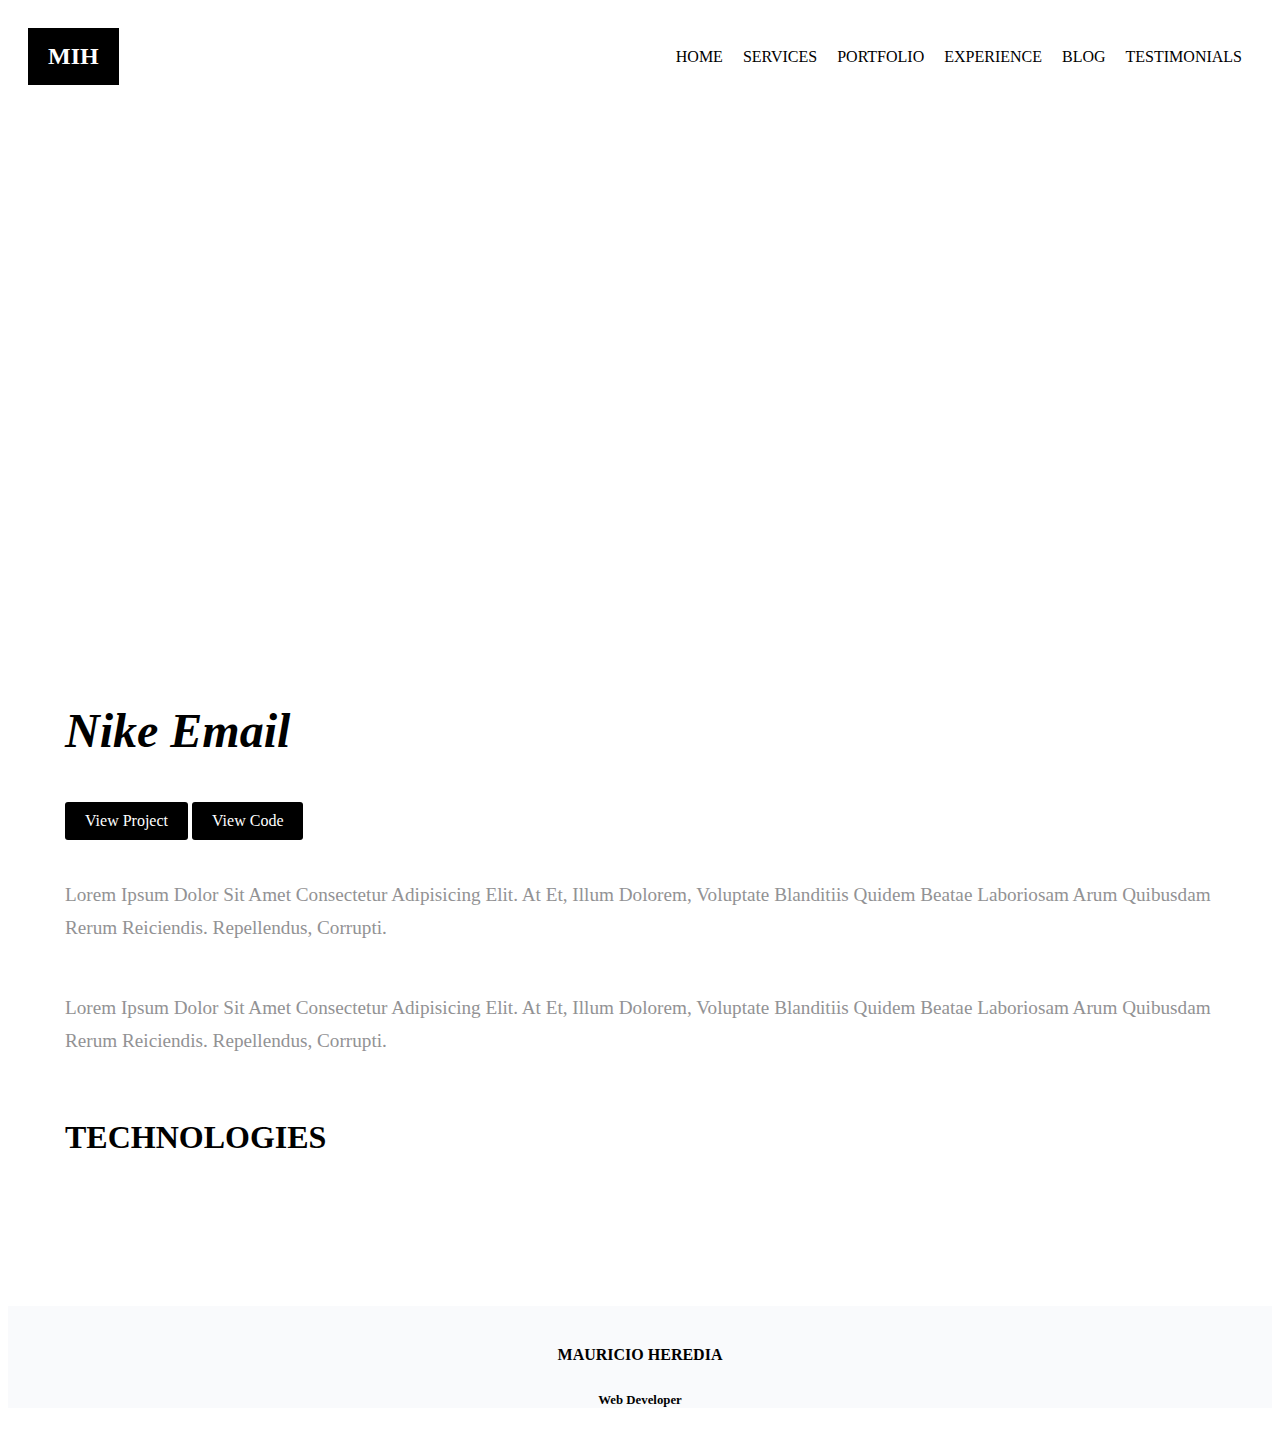
==== portfolio/nike-project.html @ 44fe0bee "how many changes you added? alot" ====
<!DOCTYPE html>
<html lang="en" dir="ltr">
  <head>
    <meta charset="utf-8">
    <title></title>
    <meta name="viewport" content="width=device-width, user-scalable=no">
    <link rel="stylesheet" href="https://use.fontawesome.com/releases/v5.8.1/css/all.css" integrity="sha384-50oBUHEmvpQ+1lW4y57PTFmhCaXp0ML5d60M1M7uH2+nqUivzIebhndOJK28anvf" crossorigin="anonymous">
    <link rel="stylesheet" href="/css/main.css">
    <link rel="stylesheet" href="/css/portfolio/portfolio-projects.css">
  </head>
  <body>
    <header>
      <div class="logo">
        <a href="index.html" class="name">MIH</a>
      </div>
      <div class="header-menu">
        <a href="index.html">Home</a>
        <a href="index.html#services">Services</a>
        <a href="index.html#portfolio">Portfolio</a>
        <a href="index.html#experience">Experience</a>
        <a href="index.html#blog">Blog</a>
        <a href="index.html#testimonials">Testimonials</a>
      </div>
      <div class="menu-btn">
          <i class="fas fa-bars"></i>
      </div>
    </header>
       <div class="mobile-menu">
        <a href="index.html">Home</a>
        <a href="index.html#services">Services</a>
        <a href="/portfolio/nike-project.html">Portfolio</a>
        <a href="index.html#experience">Experience</a>
        <a href="index.html#blog">Blog</a>
        <a href="index.html#testimonials">Testimonials</a>
      </div>
  <section id="portfolio-projects">
   <div class="container">
      <div class="project-image">
          <div class="img" style="background:url('https://cdn.dribbble.com/users/13307/screenshots/6560110/web_site_design_quantum_mining_blockchain_bitcoin.jpg')"></div>
      </div>
    <h1>Nike Email</h1>
    <div class="info">
      <div class="buttons">
        <a href=""><i class="fas fa-desktop"></i> View Project</a>
        <a href=""><i class="fas fa-code"></i> View Code</a>
      </div>
    </div>
    <p>Lorem ipsum dolor sit amet consectetur adipisicing elit. At et, illum dolorem, voluptate blanditiis quidem beatae laboriosam arum quibusdam rerum reiciendis. Repellendus, corrupti.</p>
    <p>Lorem ipsum dolor sit amet consectetur adipisicing elit. At et, illum dolorem, voluptate blanditiis quidem beatae laboriosam arum quibusdam rerum reiciendis. Repellendus, corrupti.</p>
    <div class="technologies">
      <h3>technologies</h3>
        <div class="icons">
          <div class="icon">
            <img src="https://ui-ex.com/images/html-svg-2.png" alt="">
          </div>
          <div class="icon">
              <img src="https://encrypted-tbn0.gstatic.com/images?q=tbn:ANd9GcQ6pSrXIza7_C6XNMzwz8pUavmMK4mPRKgJINOaY6yKhNFEgsfT" alt="">
          </div>
          <div class="icon">
                <img src="https://ui-ex.com/images/html-svg-2.png" alt="">
          </div>
            <div class="icon">
                  <img src="https://ui-ex.com/images/html-svg-2.png" alt="">
            </div>
        </div>
      </div>
  </div>
  </section>



    <footer>
      <div class="social-container">
        <a href="http://www.facebook.com/">
          <i class="fab fa-facebook"></i>
        </a>
        <a href="http://www.dribble.com/">
          <i class="fab fa-dribbble"></i>
        </a>
        <a href="http://www.twitter.com/">
          <i class="fab fa-twitter"></i>
        </a>
        <a href="http://www.instagram.com/">
          <i class="fab fa-instagram"></i>
        </a>
      </div>
      <h5>Mauricio Heredia</h5>
      <h6>Web Developer</h6>
    </footer>

    <script src="../js/app.js"></script>
  </body>
</html>
---- css/main.css ----
@import "cssreset.css";
@import url('https://fonts.googleapis.com/css?family=Open+Sans:300,300i,400,400i,600,600i,700,700i,800,800i&display=swap');
@import "landing-page/top.css";
@import "landing-page/services.css";
@import "landing-page/portfolio.css";
@import "landing-page/experience.css";
@import "landing-page/blog.css";
@import "landing-page/testimonials.css";@import "landing-page/testimonials.css";
@import "portfolio/portfolio-projects.css";
@import "footer.css";


body {
/*  background: #eeeeee; */
}


.container {
  max-width: 1150px;
  margin: 0 auto;
}

header {
  display: flex;
  padding: 20px;
  justify-content: space-between;
}

header .logo {
  font-size: 1.5rem;
  font-weight: 700;
  text-transform: uppercase;
  color: white;
  display: flex;
}

header .logo .name{
  background-color: black;
  padding: 15px 20px;
  text-decoration: none;
  color: white;
}

header .header-menu{
  font-size: 1;
  text-transform: uppercase;
  text-decoration: none;
  display: flex;
  justify-content: center;
  align-items: center;
}

header .header-menu a {
  font-size: 1rem;
  text-transform: uppercase;
  text-decoration: none;
  color: black;
  padding: 0 10px;
}

header .header-menu a:hover {
 font-weight: 700;
 color: #ff5253;
}

header .menu-btn {
  font-weight: 700;
  display: none;
  justify-content: center;
  align-items: center;
  padding: 15px;
  font-size: 1.6rem;
  cursor: pointer;
 }

.mobile-menu {
  background: white;
  display: none;
  flex-direction: column;
  padding: 40px 0;
  position: absolute;
  top: 0;
  height: 100vh;
  width: 50%;
  z-index: 10;
  transform: translate3d(-100%,0,0);
  transition: all .4s ease-in-out;
  -webkit-box-shadow: 2px 0px 78px -15px rgba(0,0,0,0.75);
-moz-box-shadow: 2px 0px 78px -15px rgba(0,0,0,0.75);
box-shadow: 2px 0px 78px -15px rgba(0,0,0,0.75);

}

.mobile-menu.active {
  transform: translate3d(0,0,0);
} 

.mobile-menu a {
  padding: 15px;
  text-decoration: none;
  color: black; 
}

.mobile-menu a:hover {
  text-decoration: none;
  color: #fff;
  background-color: #ff5253;
  
}

@media only screen and (max-width:960px) {
  .container {width: 100%}
}

/* Phones */
@media only screen and (max-width: 767px) {
  header .header-menu {
    display: none;
  }

  header .menu-btn {
    display: flex;
  }

  header .logo {
    font-size: 1.3rem;
  }

  .mobile-menu {
    display: flex;
  }

}
---- css/portfolio/portfolio-projects.css ----
#portfolio-projects {
    padding: 100px 15px;

}

#portfolio-projects .project-image {
    width: 100%;
    margin-bottom: 3rem;
}

#portfolio-projects .project-image .img{
    width: 100%;
    height: 450px;
    background-size: cover!important;
    background-position: center center!important;
    background-repeat: no-repeat!important;
    background-attachment: fixed!important;
}

#portfolio-projects h1 {
    font-size: 3rem;
    font-weight: 600;
    font-style: italic;
    margin-bottom: 1.5rem;

}

#portfolio-projects .info .buttons {
    padding: 20px 0;

}

#portfolio-projects .info .buttons a {
    display: inline-block;
    padding: 10px 20px;
    border-radius: 3px;
    color: white;
    background: black;
    text-decoration: none;
    text-transform: capitalize;
    
}

#portfolio-projects p {
    display: inline-block;
    border-radius: 3px;
    color: #929294;
    font-size: 1.2rem;
    line-height: 1.7;
    text-decoration: none;
    margin-bottom: 1.8rem;
    text-transform: capitalize;
}

#portfolio-projects .technologies {

}

#portfolio-projects .technologies h3 {
    font-size: 2rem;
    font-weight: 700;
    text-transform: uppercase;
    margin: 2rem 0;
}

#portfolio-projects .technologies .icons {
    display: grid;
    grid-template-columns: repeat(4,1fr);
    grid-gap: 20px;
    align-items: center;
    justify-items: center;
}

#portfolio-projects .icons .icon img{
    width: 100%;
    max-width: 100px;
}
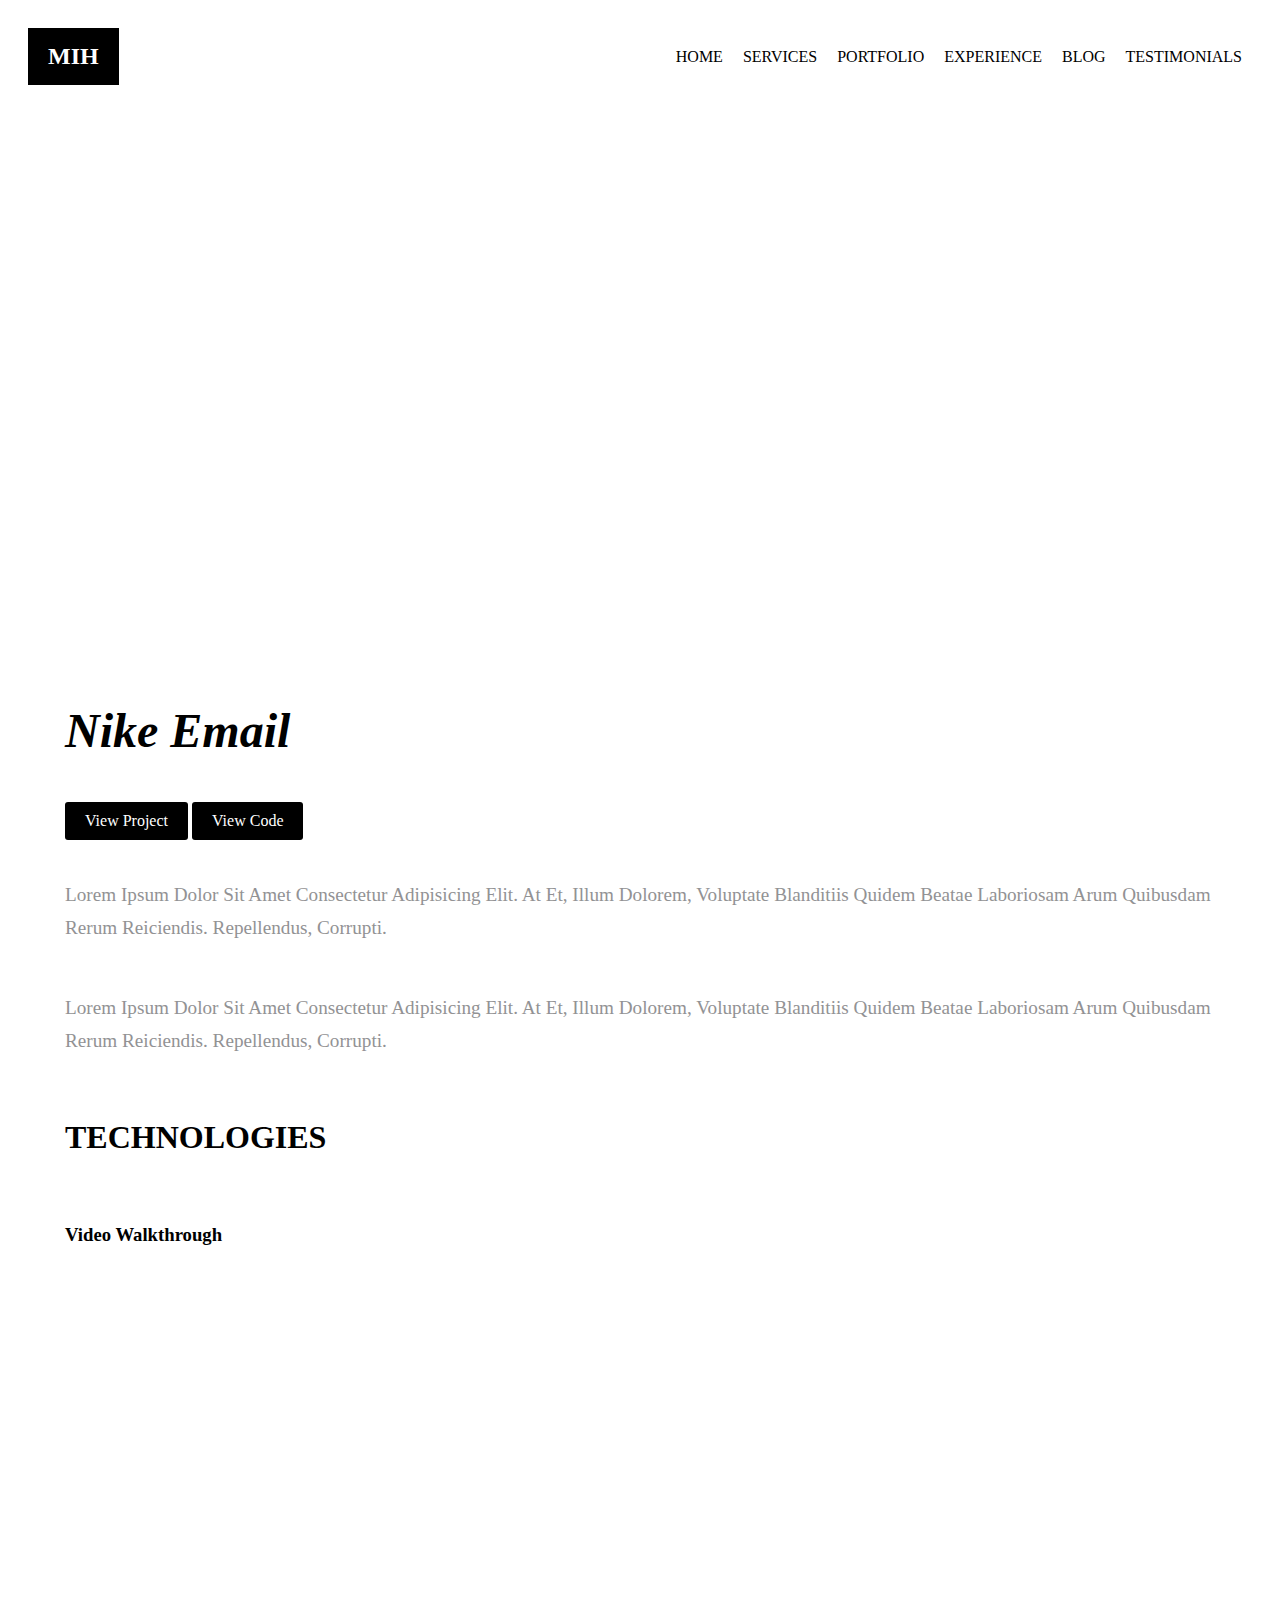
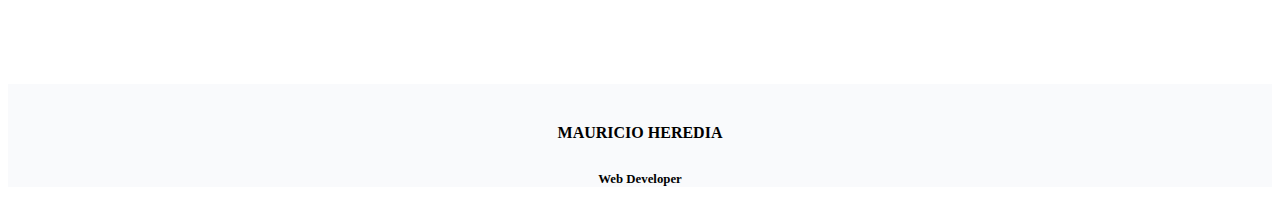
==== commit cdb14ec4: "fixed links" ====
--- a/portfolio/nike-project.html
+++ b/portfolio/nike-project.html
@@ -5,33 +5,33 @@
     <title></title>
     <meta name="viewport" content="width=device-width, user-scalable=no">
     <link rel="stylesheet" href="https://use.fontawesome.com/releases/v5.8.1/css/all.css" integrity="sha384-50oBUHEmvpQ+1lW4y57PTFmhCaXp0ML5d60M1M7uH2+nqUivzIebhndOJK28anvf" crossorigin="anonymous">
-    <link rel="stylesheet" href="/css/main.css">
-    <link rel="stylesheet" href="/css/portfolio/portfolio-projects.css">
+    <link rel="stylesheet" href="../css/main.css">
+    <link rel="stylesheet" href="../css/portfolio/portfolio-projects.css">
   </head>
   <body>
     <header>
       <div class="logo">
-        <a href="index.html" class="name">MIH</a>
+        <a href="/index.html" class="name">MIH</a>
       </div>
       <div class="header-menu">
-        <a href="index.html">Home</a>
-        <a href="index.html#services">Services</a>
-        <a href="index.html#portfolio">Portfolio</a>
-        <a href="index.html#experience">Experience</a>
-        <a href="index.html#blog">Blog</a>
-        <a href="index.html#testimonials">Testimonials</a>
+        <a href="/index.html">Home</a>
+        <a href="/index.html#services">Services</a>
+        <a href="/index.html#portfolio">Portfolio</a>
+        <a href="/index.html#experience">Experience</a>
+        <a href="/index.html#blog">Blog</a>
+        <a href="/index.html#testimonials">Testimonials</a>
       </div>
       <div class="menu-btn">
           <i class="fas fa-bars"></i>
       </div>
     </header>
        <div class="mobile-menu">
-        <a href="index.html">Home</a>
-        <a href="index.html#services">Services</a>
+        <a href="/index.html">Home</a>
+        <a href="/index.html#services">Services</a>
         <a href="/portfolio/nike-project.html">Portfolio</a>
-        <a href="index.html#experience">Experience</a>
-        <a href="index.html#blog">Blog</a>
-        <a href="index.html#testimonials">Testimonials</a>
+        <a href="/index.html#experience">Experience</a>
+        <a href="/index.html#blog">Blog</a>
+        <a href="/index.html#testimonials">Testimonials</a>
       </div>
   <section id="portfolio-projects">
    <div class="container">
@@ -48,7 +48,7 @@
     <p>Lorem ipsum dolor sit amet consectetur adipisicing elit. At et, illum dolorem, voluptate blanditiis quidem beatae laboriosam arum quibusdam rerum reiciendis. Repellendus, corrupti.</p>
     <p>Lorem ipsum dolor sit amet consectetur adipisicing elit. At et, illum dolorem, voluptate blanditiis quidem beatae laboriosam arum quibusdam rerum reiciendis. Repellendus, corrupti.</p>
     <div class="technologies">
-      <h3>technologies</h3>
+      <h3>Technologies</h3>
         <div class="icons">
           <div class="icon">
             <img src="https://ui-ex.com/images/html-svg-2.png" alt="">
@@ -64,6 +64,10 @@
             </div>
         </div>
       </div>
+      <div class="video">
+          <h3>Video Walkthrough</h3>
+          <iframe width="560" height="315" src="https://www.youtube.com/embed/YR3cFC3FDek" frameborder="0" allow="accelerometer; autoplay; encrypted-media; gyroscope; picture-in-picture" allowfullscreen></iframe>
+       </div>
   </div>
   </section>
 
@@ -88,6 +92,6 @@
       <h6>Web Developer</h6>
     </footer>
 
-    <script src="../js/app.js"></script>
+    <script src="/js/app.js"></script>
   </body>
 </html>
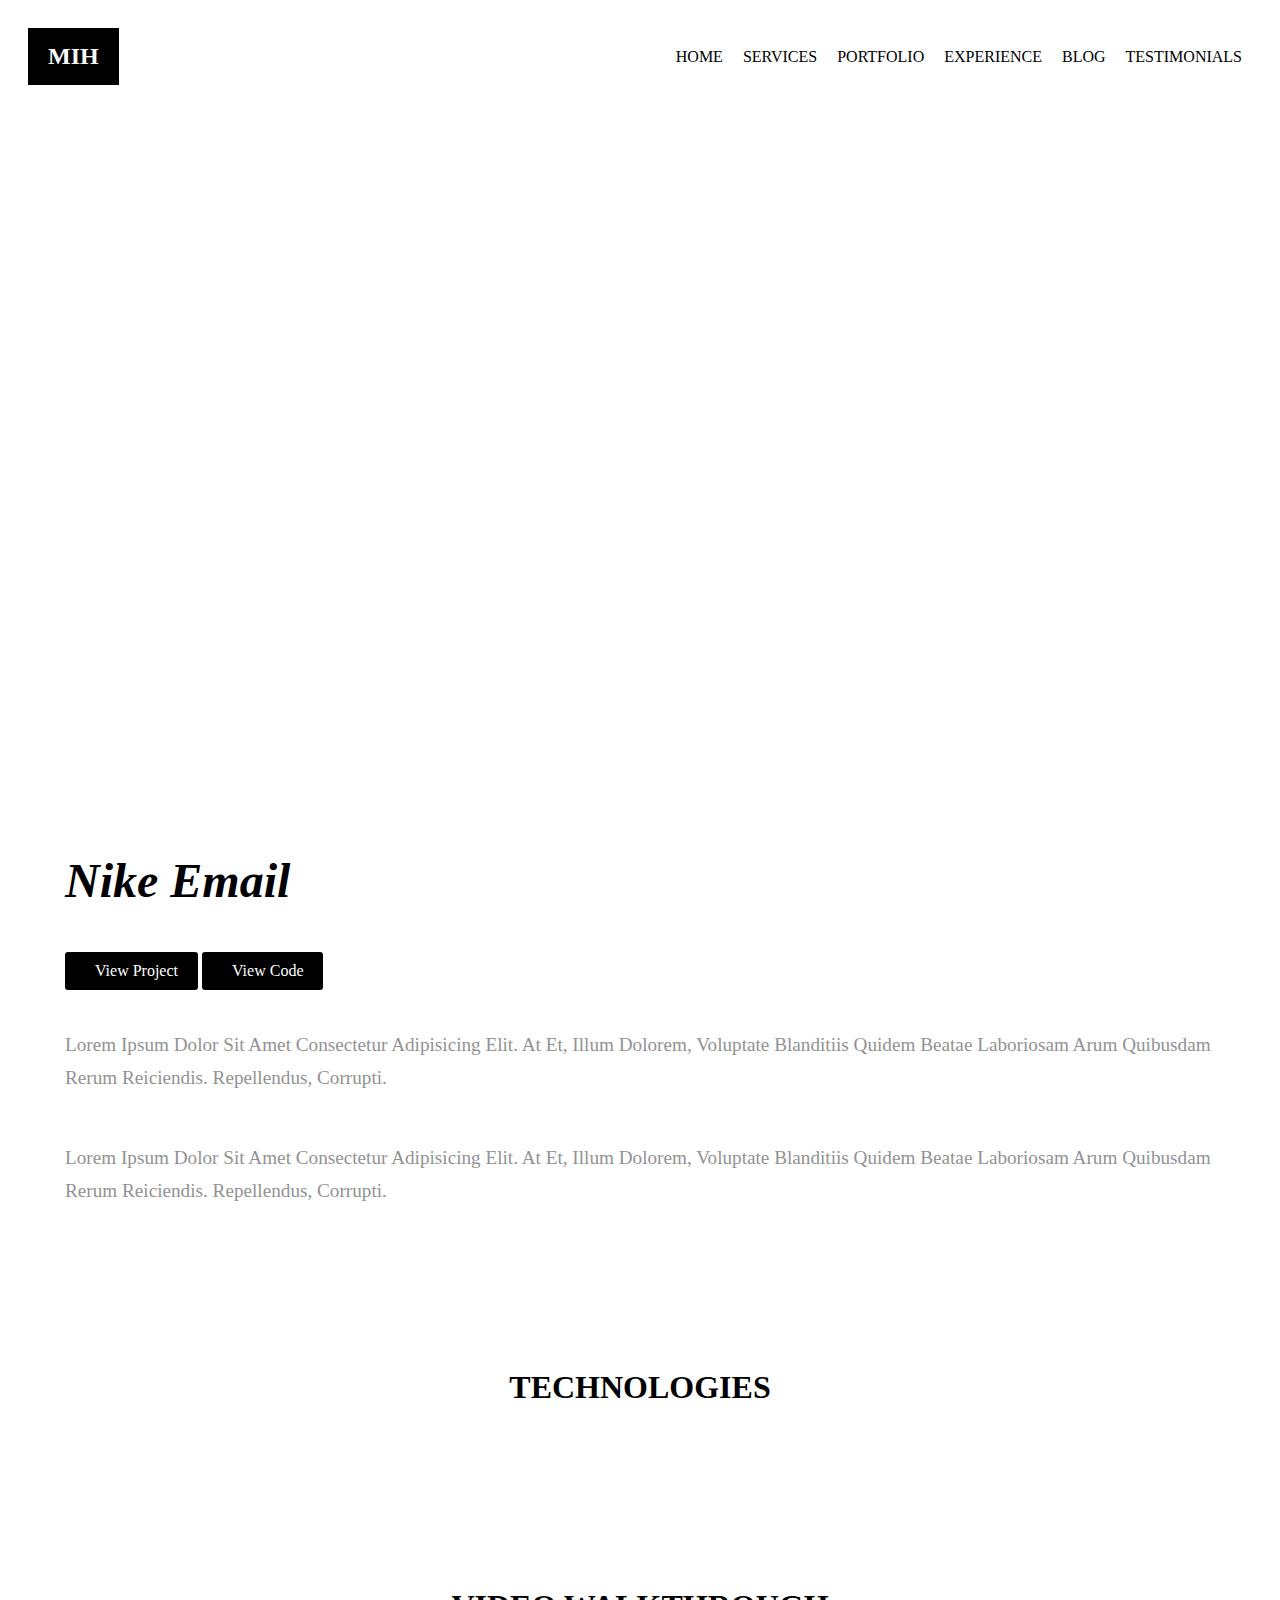
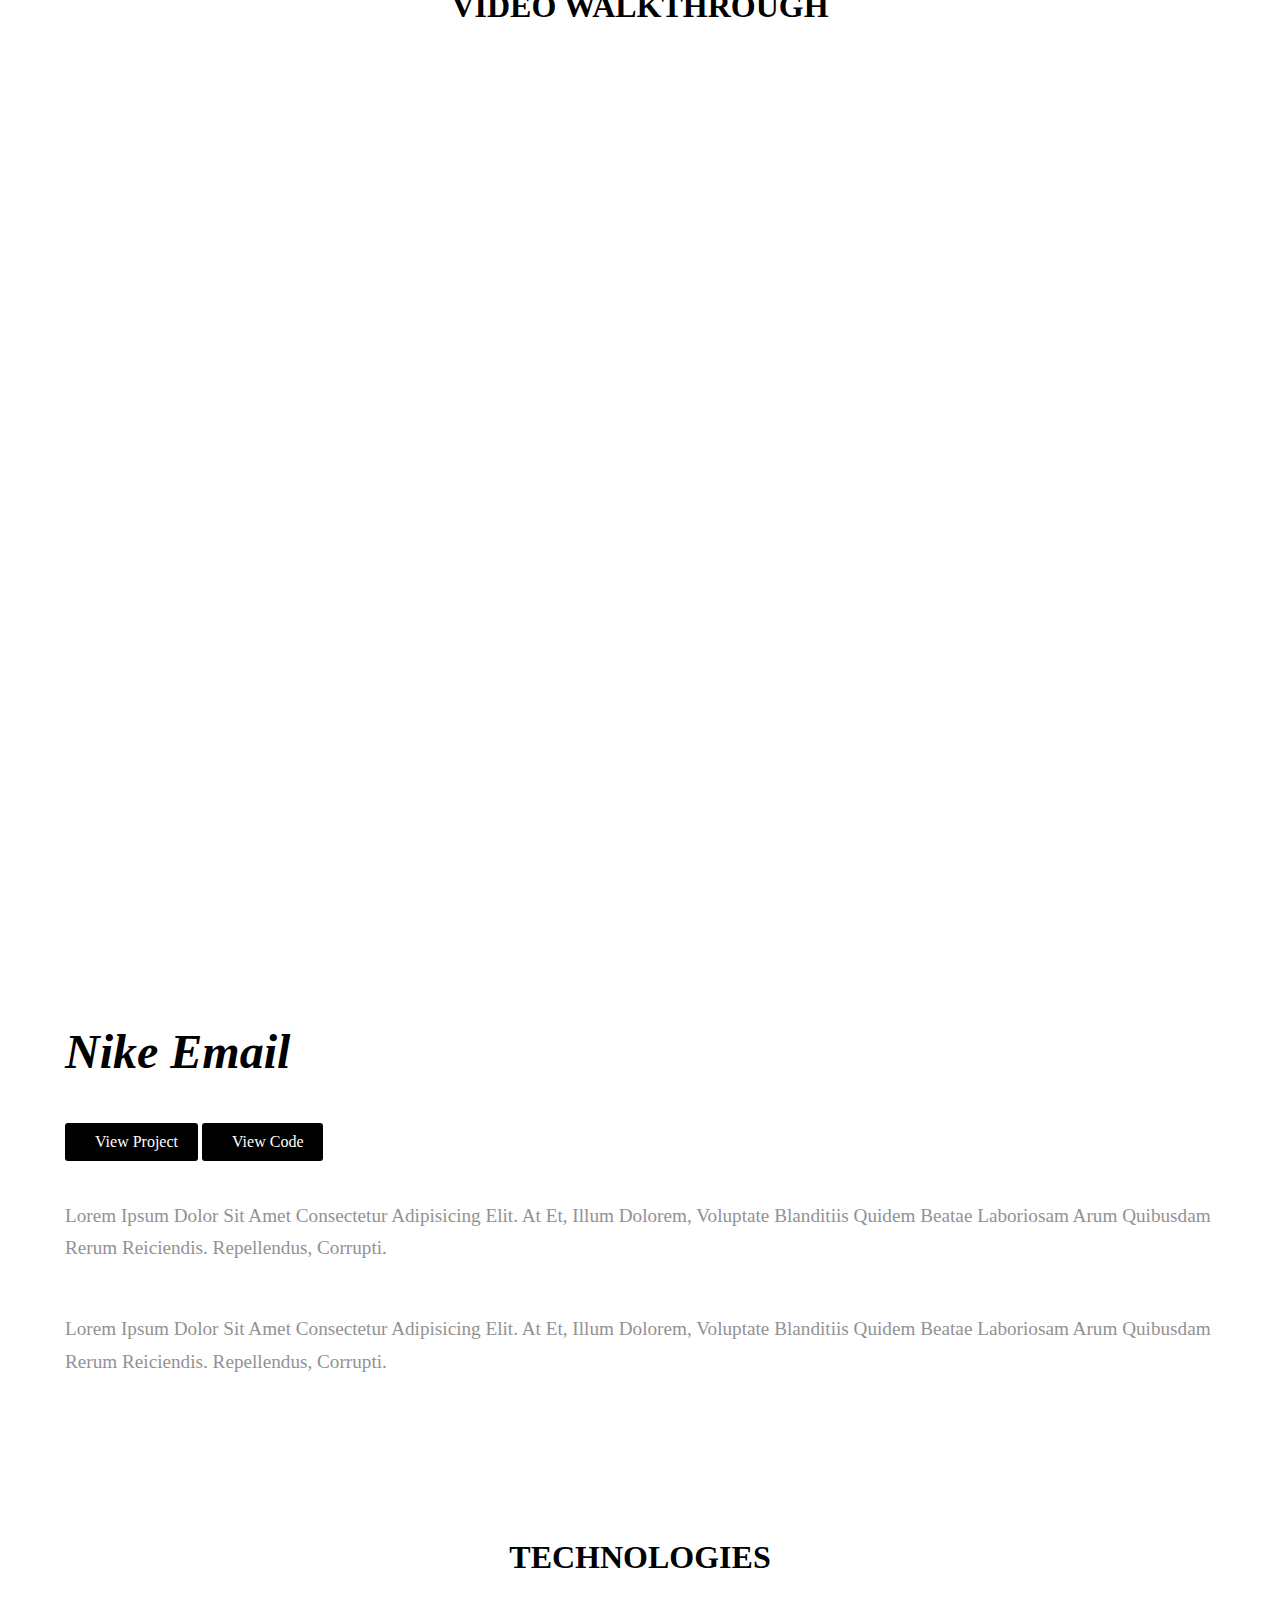
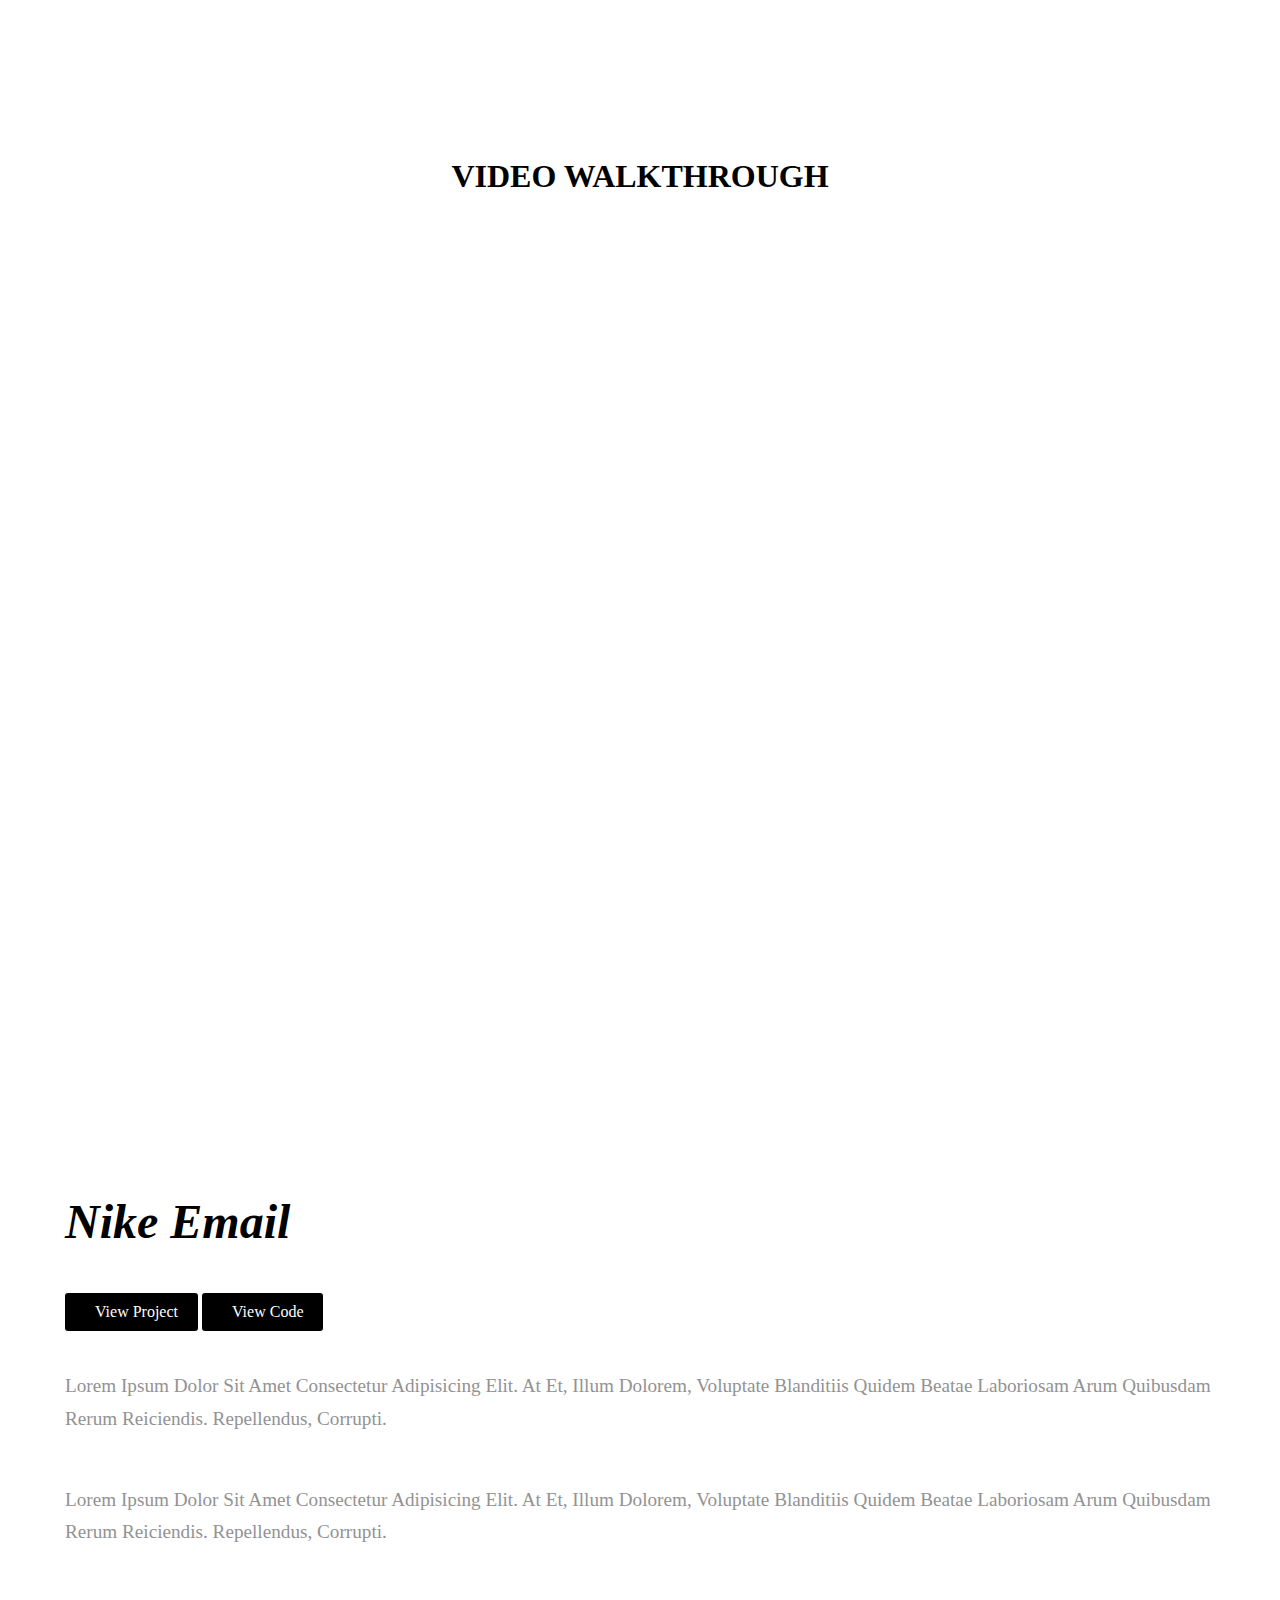
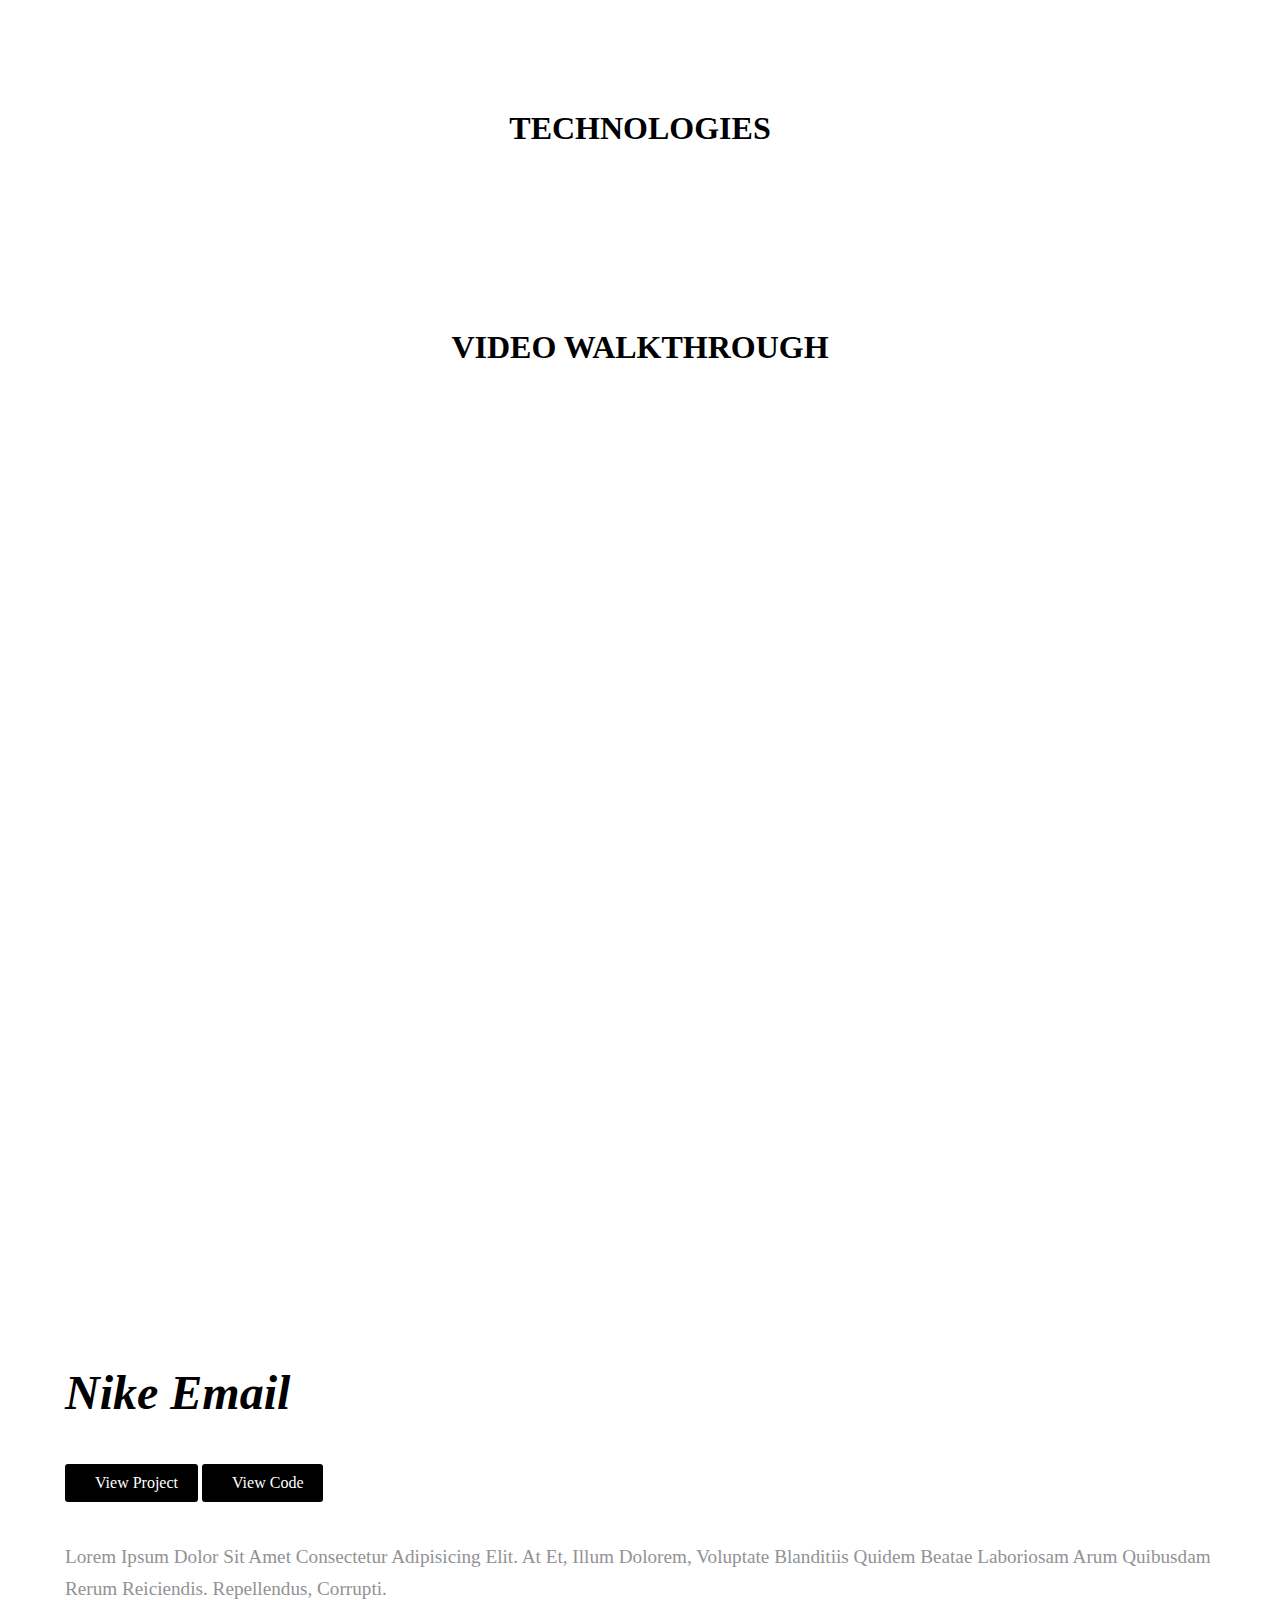
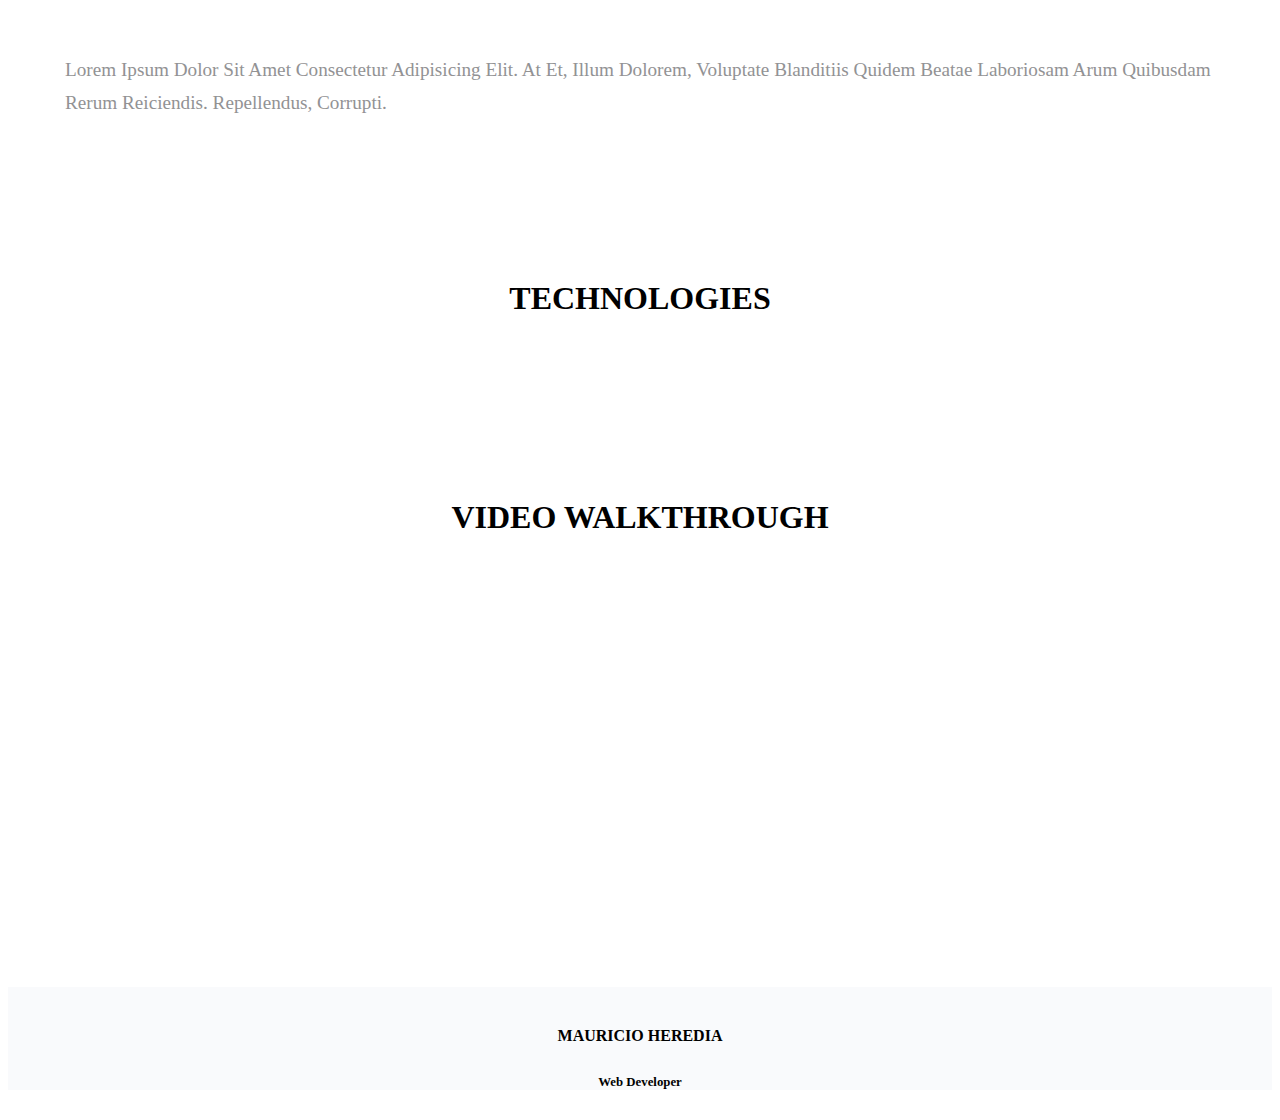
==== commit 2b2958fa: "replaced images and added to portfolio page" ====
--- a/portfolio/nike-project.html
+++ b/portfolio/nike-project.html
@@ -14,35 +14,35 @@
         <a href="/index.html" class="name">MIH</a>
       </div>
       <div class="header-menu">
-        <a href="/index.html">Home</a>
-        <a href="/index.html#services">Services</a>
-        <a href="/index.html#portfolio">Portfolio</a>
-        <a href="/index.html#experience">Experience</a>
-        <a href="/index.html#blog">Blog</a>
-        <a href="/index.html#testimonials">Testimonials</a>
+        <a href="../index.html">Home</a>
+        <a href="../index.html#services">Services</a>
+        <a href="../index.html#portfolio">Portfolio</a>
+        <a href="../index.html#experience">Experience</a>
+        <a href="../index.html#blog">Blog</a>
+        <a href="../index.html#testimonials">Testimonials</a>
       </div>
       <div class="menu-btn">
           <i class="fas fa-bars"></i>
       </div>
     </header>
        <div class="mobile-menu">
-        <a href="/index.html">Home</a>
-        <a href="/index.html#services">Services</a>
-        <a href="/portfolio/nike-project.html">Portfolio</a>
-        <a href="/index.html#experience">Experience</a>
-        <a href="/index.html#blog">Blog</a>
-        <a href="/index.html#testimonials">Testimonials</a>
+        <a href="../index.html">Home</a>
+        <a href="../index.html#services">Services</a>
+        <a href="../portfolio/nike-project.html">Portfolio</a>
+        <a href="../index.html#experience">Experience</a>
+        <a href="../index.html#blog">Blog</a>
+        <a href="../index.html#testimonials">Testimonials</a>
       </div>
   <section id="portfolio-projects">
    <div class="container">
       <div class="project-image">
-          <div class="img" style="background:url('https://cdn.dribbble.com/users/13307/screenshots/6560110/web_site_design_quantum_mining_blockchain_bitcoin.jpg')"></div>
+          <div class="img" style="background:url('https://i.postimg.cc/wM14NBzk/Fire-Shot-Capture-007-Code-Pen-Apple-Email-s-codepen-io.png')"></div>
       </div>
     <h1>Nike Email</h1>
     <div class="info">
       <div class="buttons">
-        <a href=""><i class="fas fa-desktop"></i> View Project</a>
-        <a href=""><i class="fas fa-code"></i> View Code</a>
+        <a href="https://s.codepen.io/MauriH/debug/NmgVQd/XBkGRZbpWVYA"><i class="fas fa-desktop"></i> View Project</a>
+        <a href="https://codepen.io/MauriH/pen/NmgVQd"><i class="fas fa-code"></i> View Code</a>
       </div>
     </div>
     <p>Lorem ipsum dolor sit amet consectetur adipisicing elit. At et, illum dolorem, voluptate blanditiis quidem beatae laboriosam arum quibusdam rerum reiciendis. Repellendus, corrupti.</p>
@@ -56,18 +56,96 @@
           <div class="icon">
               <img src="https://encrypted-tbn0.gstatic.com/images?q=tbn:ANd9GcQ6pSrXIza7_C6XNMzwz8pUavmMK4mPRKgJINOaY6yKhNFEgsfT" alt="">
           </div>
-          <div class="icon">
-                <img src="https://ui-ex.com/images/html-svg-2.png" alt="">
-          </div>
-            <div class="icon">
-                  <img src="https://ui-ex.com/images/html-svg-2.png" alt="">
-            </div>
         </div>
       </div>
       <div class="video">
           <h3>Video Walkthrough</h3>
           <iframe width="560" height="315" src="https://www.youtube.com/embed/YR3cFC3FDek" frameborder="0" allow="accelerometer; autoplay; encrypted-media; gyroscope; picture-in-picture" allowfullscreen></iframe>
        </div>
+
+       <div class="project-image">
+        <div class="img" style="background:url('https://i.postimg.cc/wM14NBzk/Fire-Shot-Capture-007-Code-Pen-Apple-Email-s-codepen-io.png')"></div>
+    </div>
+  <h1>Nike Email</h1>
+  <div class="info">
+    <div class="buttons">
+      <a href="https://s.codepen.io/MauriH/debug/NmgVQd/XBkGRZbpWVYA"><i class="fas fa-desktop"></i> View Project</a>
+      <a href="https://codepen.io/MauriH/pen/NmgVQd"><i class="fas fa-code"></i> View Code</a>
+    </div>
+  </div>
+  <p>Lorem ipsum dolor sit amet consectetur adipisicing elit. At et, illum dolorem, voluptate blanditiis quidem beatae laboriosam arum quibusdam rerum reiciendis. Repellendus, corrupti.</p>
+  <p>Lorem ipsum dolor sit amet consectetur adipisicing elit. At et, illum dolorem, voluptate blanditiis quidem beatae laboriosam arum quibusdam rerum reiciendis. Repellendus, corrupti.</p>
+  <div class="technologies">
+    <h3>Technologies</h3>
+      <div class="icons">
+        <div class="icon">
+          <img src="https://ui-ex.com/images/html-svg-2.png" alt="">
+        </div>
+        <div class="icon">
+            <img src="https://encrypted-tbn0.gstatic.com/images?q=tbn:ANd9GcQ6pSrXIza7_C6XNMzwz8pUavmMK4mPRKgJINOaY6yKhNFEgsfT" alt="">
+        </div>
+      </div>
+    </div>
+    <div class="video">
+        <h3>Video Walkthrough</h3>
+        <iframe width="560" height="315" src="https://www.youtube.com/embed/YR3cFC3FDek" frameborder="0" allow="accelerometer; autoplay; encrypted-media; gyroscope; picture-in-picture" allowfullscreen></iframe>
+     </div>
+
+     <div class="project-image">
+      <div class="img" style="background:url('https://i.postimg.cc/wM14NBzk/Fire-Shot-Capture-007-Code-Pen-Apple-Email-s-codepen-io.png')"></div>
+  </div>
+<h1>Nike Email</h1>
+<div class="info">
+  <div class="buttons">
+    <a href="https://s.codepen.io/MauriH/debug/NmgVQd/XBkGRZbpWVYA"><i class="fas fa-desktop"></i> View Project</a>
+    <a href="https://codepen.io/MauriH/pen/NmgVQd"><i class="fas fa-code"></i> View Code</a>
+  </div>
+</div>
+<p>Lorem ipsum dolor sit amet consectetur adipisicing elit. At et, illum dolorem, voluptate blanditiis quidem beatae laboriosam arum quibusdam rerum reiciendis. Repellendus, corrupti.</p>
+<p>Lorem ipsum dolor sit amet consectetur adipisicing elit. At et, illum dolorem, voluptate blanditiis quidem beatae laboriosam arum quibusdam rerum reiciendis. Repellendus, corrupti.</p>
+<div class="technologies">
+  <h3>Technologies</h3>
+    <div class="icons">
+      <div class="icon">
+        <img src="https://ui-ex.com/images/html-svg-2.png" alt="">
+      </div>
+      <div class="icon">
+          <img src="https://encrypted-tbn0.gstatic.com/images?q=tbn:ANd9GcQ6pSrXIza7_C6XNMzwz8pUavmMK4mPRKgJINOaY6yKhNFEgsfT" alt="">
+      </div>
+    </div>
+  </div>
+  <div class="video">
+      <h3>Video Walkthrough</h3>
+      <iframe width="560" height="315" src="https://www.youtube.com/embed/YR3cFC3FDek" frameborder="0" allow="accelerometer; autoplay; encrypted-media; gyroscope; picture-in-picture" allowfullscreen></iframe>
+   </div>
+
+   <div class="project-image">
+    <div class="img" style="background:url('https://i.postimg.cc/wM14NBzk/Fire-Shot-Capture-007-Code-Pen-Apple-Email-s-codepen-io.png')"></div>
+</div>
+<h1>Nike Email</h1>
+<div class="info">
+<div class="buttons">
+  <a href="https://s.codepen.io/MauriH/debug/NmgVQd/XBkGRZbpWVYA"><i class="fas fa-desktop"></i> View Project</a>
+  <a href="https://codepen.io/MauriH/pen/NmgVQd"><i class="fas fa-code"></i> View Code</a>
+</div>
+</div>
+<p>Lorem ipsum dolor sit amet consectetur adipisicing elit. At et, illum dolorem, voluptate blanditiis quidem beatae laboriosam arum quibusdam rerum reiciendis. Repellendus, corrupti.</p>
+<p>Lorem ipsum dolor sit amet consectetur adipisicing elit. At et, illum dolorem, voluptate blanditiis quidem beatae laboriosam arum quibusdam rerum reiciendis. Repellendus, corrupti.</p>
+<div class="technologies">
+<h3>Technologies</h3>
+  <div class="icons">
+    <div class="icon">
+      <img src="https://ui-ex.com/images/html-svg-2.png" alt="">
+    </div>
+    <div class="icon">
+        <img src="https://encrypted-tbn0.gstatic.com/images?q=tbn:ANd9GcQ6pSrXIza7_C6XNMzwz8pUavmMK4mPRKgJINOaY6yKhNFEgsfT" alt="">
+    </div>
+  </div>
+</div>
+<div class="video">
+    <h3>Video Walkthrough</h3>
+    <iframe width="560" height="315" src="https://www.youtube.com/embed/YR3cFC3FDek" frameborder="0" allow="accelerometer; autoplay; encrypted-media; gyroscope; picture-in-picture" allowfullscreen></iframe>
+ </div>
   </div>
   </section>
 
@@ -92,6 +170,6 @@
       <h6>Web Developer</h6>
     </footer>
 
-    <script src="/js/app.js"></script>
+    <script src="../js/app.js"></script>
   </body>
 </html>
--- a/css/portfolio/portfolio-projects.css
+++ b/css/portfolio/portfolio-projects.css
@@ -10,11 +10,10 @@
 
 #portfolio-projects .project-image .img{
     width: 100%;
-    height: 450px;
+    height: 600px;
     background-size: cover!important;
-    background-position: center center!important;
+    background-position: top center!important;
     background-repeat: no-repeat!important;
-    background-attachment: fixed!important;
 }
 
 #portfolio-projects h1 {
@@ -38,7 +37,21 @@
     background: black;
     text-decoration: none;
     text-transform: capitalize;
-    
+    transition: all .3s ease-in-out; 
+}
+
+#portfolio-projects .info .buttons .fas {
+    color: #ff5253;
+    margin-right: 10px;
+}
+
+#portfolio-projects .info .buttons a:hover {
+    background: #ff5253; 
+
+}
+
+#portfolio-projects .info .buttons a:hover .fas {
+    color: #000;
 }
 
 #portfolio-projects p {
@@ -53,25 +66,85 @@
 }
 
 #portfolio-projects .technologies {
-
+    padding: 100px;
 }
 
-#portfolio-projects .technologies h3 {
+#portfolio-projects h3 {
     font-size: 2rem;
     font-weight: 700;
     text-transform: uppercase;
     margin: 2rem 0;
+    text-align: center;
 }
 
 #portfolio-projects .technologies .icons {
     display: grid;
-    grid-template-columns: repeat(4,1fr);
+    grid-template-columns: repeat(2,1fr);
     grid-gap: 20px;
     align-items: center;
     justify-items: center;
 }
 
+#portfolio-projects .technologies .icons .icon img {
+    width: 100%;
+    max-width: 60px;
+    filter: grayscale(100%);
+    transition: all .3s ease-in-out;
+    cursor: pointer;
+
+}
+
+#portfolio-projects .technologies .icons img:hover {
+    filter: grayscale(0);
+
+}
+
 #portfolio-projects .icons .icon img{
     width: 100%;
-    max-width: 100px;
-}+    max-width: 60px;
+}
+
+#portfolio-projects .video {
+    text-align: center;
+
+}
+
+@media only screen and (max-width:960px) {
+   
+    #portfolio-projects h1 {
+        font-size: 3rem;
+        text-align: center;
+    
+    }
+
+    #portfolio-projects p {
+        font-size: 1rem;
+    }
+
+    #portfolio-projects h3 {
+        text-align: center;
+    }
+
+    #portfolio-projects .video iframe {
+        width: 100%!important;
+    
+    }
+
+  }
+  
+  /* Phones */
+  @media only screen and (max-width: 767px) {
+    
+    #portfolio-projects .info .buttons {
+       text-align: center;
+       
+    }
+
+    #portfolio-projects .info .buttons a {
+        margin-bottom: 10px;
+
+    #portfolio-projects .technologies .icons {
+        display: grid;
+        grid-template-columns: 1fr 1fr;
+    }
+  }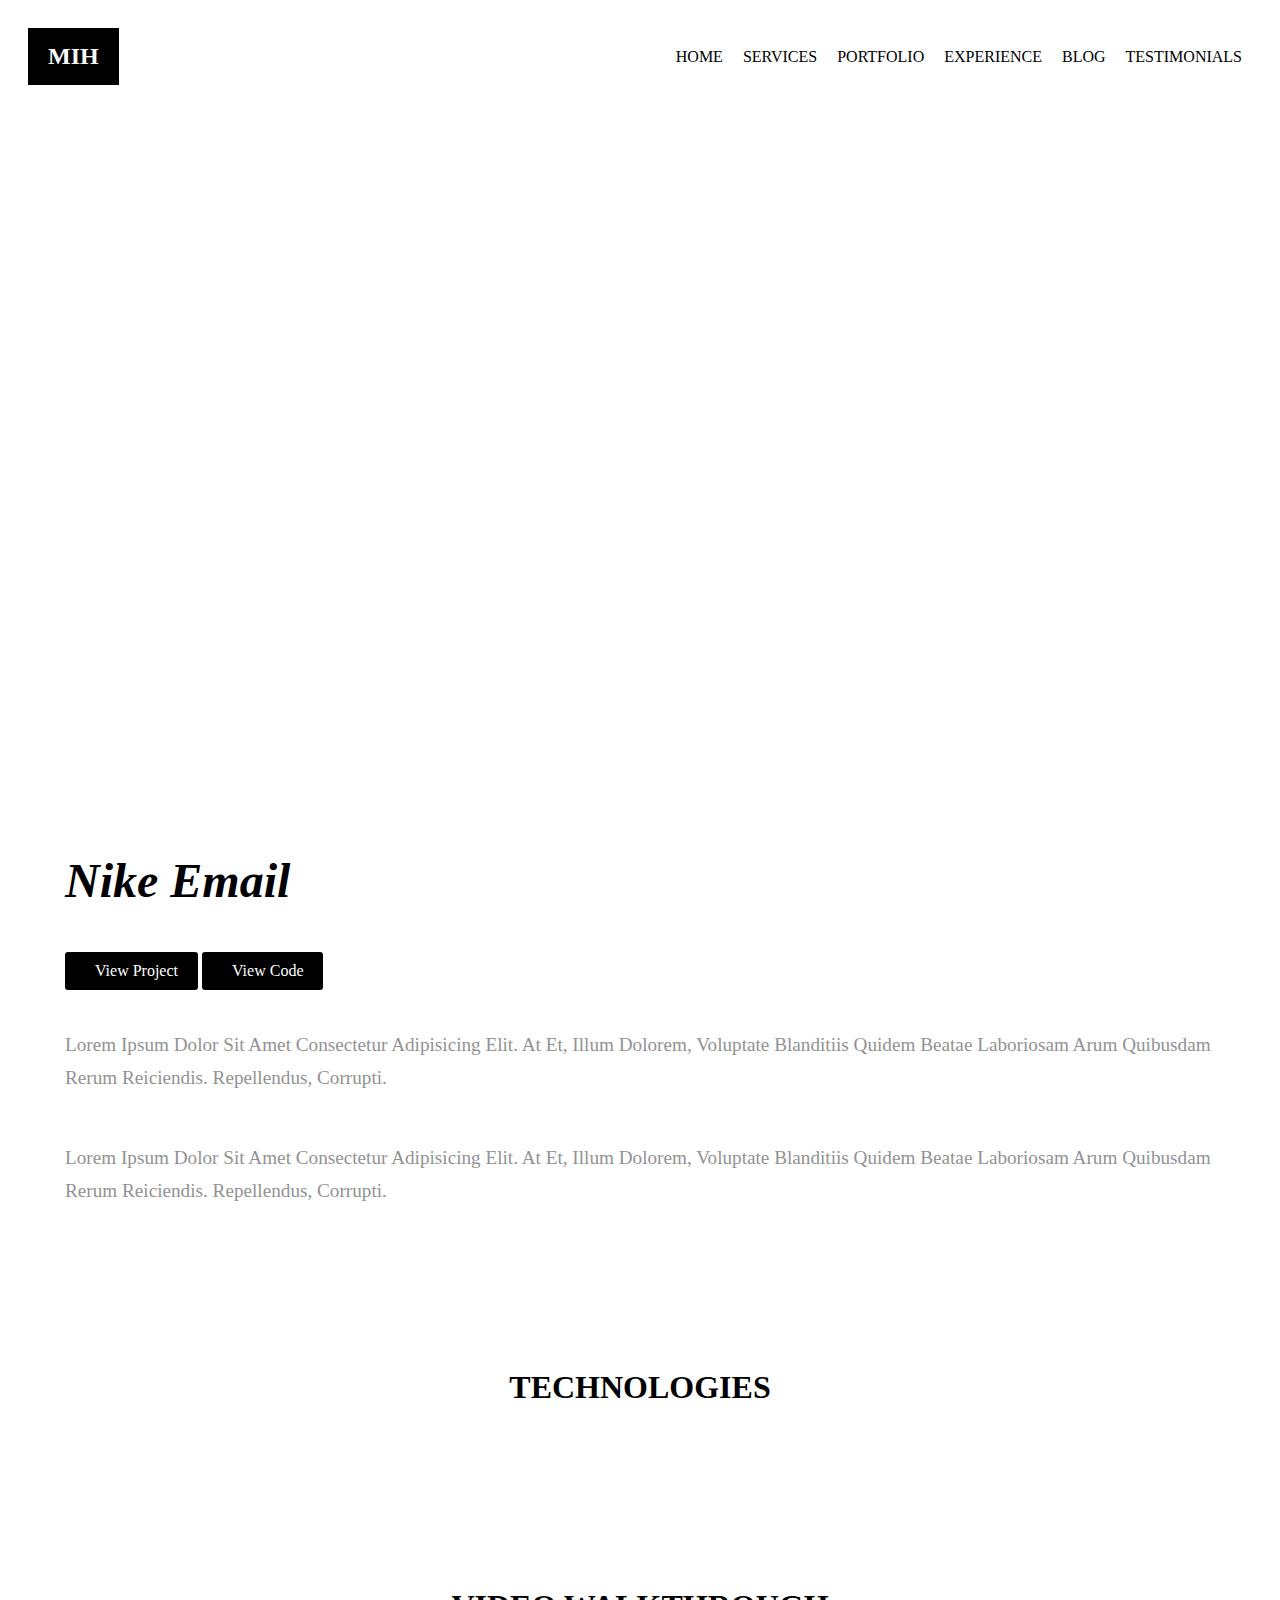
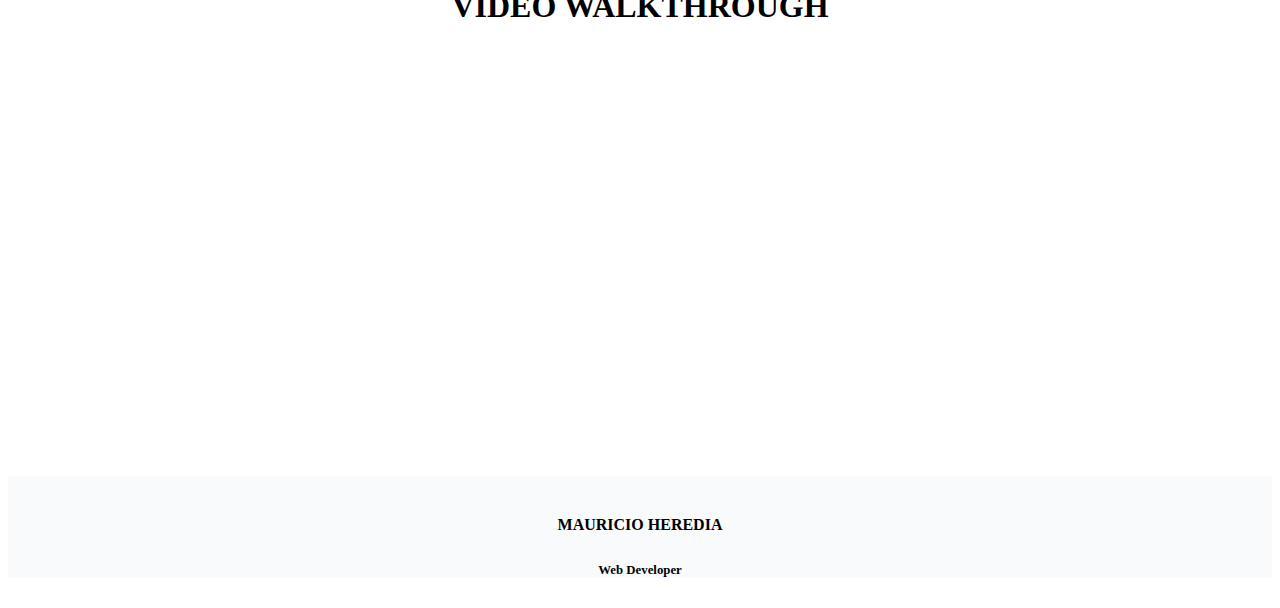
==== commit 1b82ad65: "couple touch ups on the pages" ====
--- a/portfolio/nike-project.html
+++ b/portfolio/nike-project.html
@@ -62,90 +62,6 @@
           <h3>Video Walkthrough</h3>
           <iframe width="560" height="315" src="https://www.youtube.com/embed/YR3cFC3FDek" frameborder="0" allow="accelerometer; autoplay; encrypted-media; gyroscope; picture-in-picture" allowfullscreen></iframe>
        </div>
-
-       <div class="project-image">
-        <div class="img" style="background:url('https://i.postimg.cc/wM14NBzk/Fire-Shot-Capture-007-Code-Pen-Apple-Email-s-codepen-io.png')"></div>
-    </div>
-  <h1>Nike Email</h1>
-  <div class="info">
-    <div class="buttons">
-      <a href="https://s.codepen.io/MauriH/debug/NmgVQd/XBkGRZbpWVYA"><i class="fas fa-desktop"></i> View Project</a>
-      <a href="https://codepen.io/MauriH/pen/NmgVQd"><i class="fas fa-code"></i> View Code</a>
-    </div>
-  </div>
-  <p>Lorem ipsum dolor sit amet consectetur adipisicing elit. At et, illum dolorem, voluptate blanditiis quidem beatae laboriosam arum quibusdam rerum reiciendis. Repellendus, corrupti.</p>
-  <p>Lorem ipsum dolor sit amet consectetur adipisicing elit. At et, illum dolorem, voluptate blanditiis quidem beatae laboriosam arum quibusdam rerum reiciendis. Repellendus, corrupti.</p>
-  <div class="technologies">
-    <h3>Technologies</h3>
-      <div class="icons">
-        <div class="icon">
-          <img src="https://ui-ex.com/images/html-svg-2.png" alt="">
-        </div>
-        <div class="icon">
-            <img src="https://encrypted-tbn0.gstatic.com/images?q=tbn:ANd9GcQ6pSrXIza7_C6XNMzwz8pUavmMK4mPRKgJINOaY6yKhNFEgsfT" alt="">
-        </div>
-      </div>
-    </div>
-    <div class="video">
-        <h3>Video Walkthrough</h3>
-        <iframe width="560" height="315" src="https://www.youtube.com/embed/YR3cFC3FDek" frameborder="0" allow="accelerometer; autoplay; encrypted-media; gyroscope; picture-in-picture" allowfullscreen></iframe>
-     </div>
-
-     <div class="project-image">
-      <div class="img" style="background:url('https://i.postimg.cc/wM14NBzk/Fire-Shot-Capture-007-Code-Pen-Apple-Email-s-codepen-io.png')"></div>
-  </div>
-<h1>Nike Email</h1>
-<div class="info">
-  <div class="buttons">
-    <a href="https://s.codepen.io/MauriH/debug/NmgVQd/XBkGRZbpWVYA"><i class="fas fa-desktop"></i> View Project</a>
-    <a href="https://codepen.io/MauriH/pen/NmgVQd"><i class="fas fa-code"></i> View Code</a>
-  </div>
-</div>
-<p>Lorem ipsum dolor sit amet consectetur adipisicing elit. At et, illum dolorem, voluptate blanditiis quidem beatae laboriosam arum quibusdam rerum reiciendis. Repellendus, corrupti.</p>
-<p>Lorem ipsum dolor sit amet consectetur adipisicing elit. At et, illum dolorem, voluptate blanditiis quidem beatae laboriosam arum quibusdam rerum reiciendis. Repellendus, corrupti.</p>
-<div class="technologies">
-  <h3>Technologies</h3>
-    <div class="icons">
-      <div class="icon">
-        <img src="https://ui-ex.com/images/html-svg-2.png" alt="">
-      </div>
-      <div class="icon">
-          <img src="https://encrypted-tbn0.gstatic.com/images?q=tbn:ANd9GcQ6pSrXIza7_C6XNMzwz8pUavmMK4mPRKgJINOaY6yKhNFEgsfT" alt="">
-      </div>
-    </div>
-  </div>
-  <div class="video">
-      <h3>Video Walkthrough</h3>
-      <iframe width="560" height="315" src="https://www.youtube.com/embed/YR3cFC3FDek" frameborder="0" allow="accelerometer; autoplay; encrypted-media; gyroscope; picture-in-picture" allowfullscreen></iframe>
-   </div>
-
-   <div class="project-image">
-    <div class="img" style="background:url('https://i.postimg.cc/wM14NBzk/Fire-Shot-Capture-007-Code-Pen-Apple-Email-s-codepen-io.png')"></div>
-</div>
-<h1>Nike Email</h1>
-<div class="info">
-<div class="buttons">
-  <a href="https://s.codepen.io/MauriH/debug/NmgVQd/XBkGRZbpWVYA"><i class="fas fa-desktop"></i> View Project</a>
-  <a href="https://codepen.io/MauriH/pen/NmgVQd"><i class="fas fa-code"></i> View Code</a>
-</div>
-</div>
-<p>Lorem ipsum dolor sit amet consectetur adipisicing elit. At et, illum dolorem, voluptate blanditiis quidem beatae laboriosam arum quibusdam rerum reiciendis. Repellendus, corrupti.</p>
-<p>Lorem ipsum dolor sit amet consectetur adipisicing elit. At et, illum dolorem, voluptate blanditiis quidem beatae laboriosam arum quibusdam rerum reiciendis. Repellendus, corrupti.</p>
-<div class="technologies">
-<h3>Technologies</h3>
-  <div class="icons">
-    <div class="icon">
-      <img src="https://ui-ex.com/images/html-svg-2.png" alt="">
-    </div>
-    <div class="icon">
-        <img src="https://encrypted-tbn0.gstatic.com/images?q=tbn:ANd9GcQ6pSrXIza7_C6XNMzwz8pUavmMK4mPRKgJINOaY6yKhNFEgsfT" alt="">
-    </div>
-  </div>
-</div>
-<div class="video">
-    <h3>Video Walkthrough</h3>
-    <iframe width="560" height="315" src="https://www.youtube.com/embed/YR3cFC3FDek" frameborder="0" allow="accelerometer; autoplay; encrypted-media; gyroscope; picture-in-picture" allowfullscreen></iframe>
- </div>
   </div>
   </section>
 
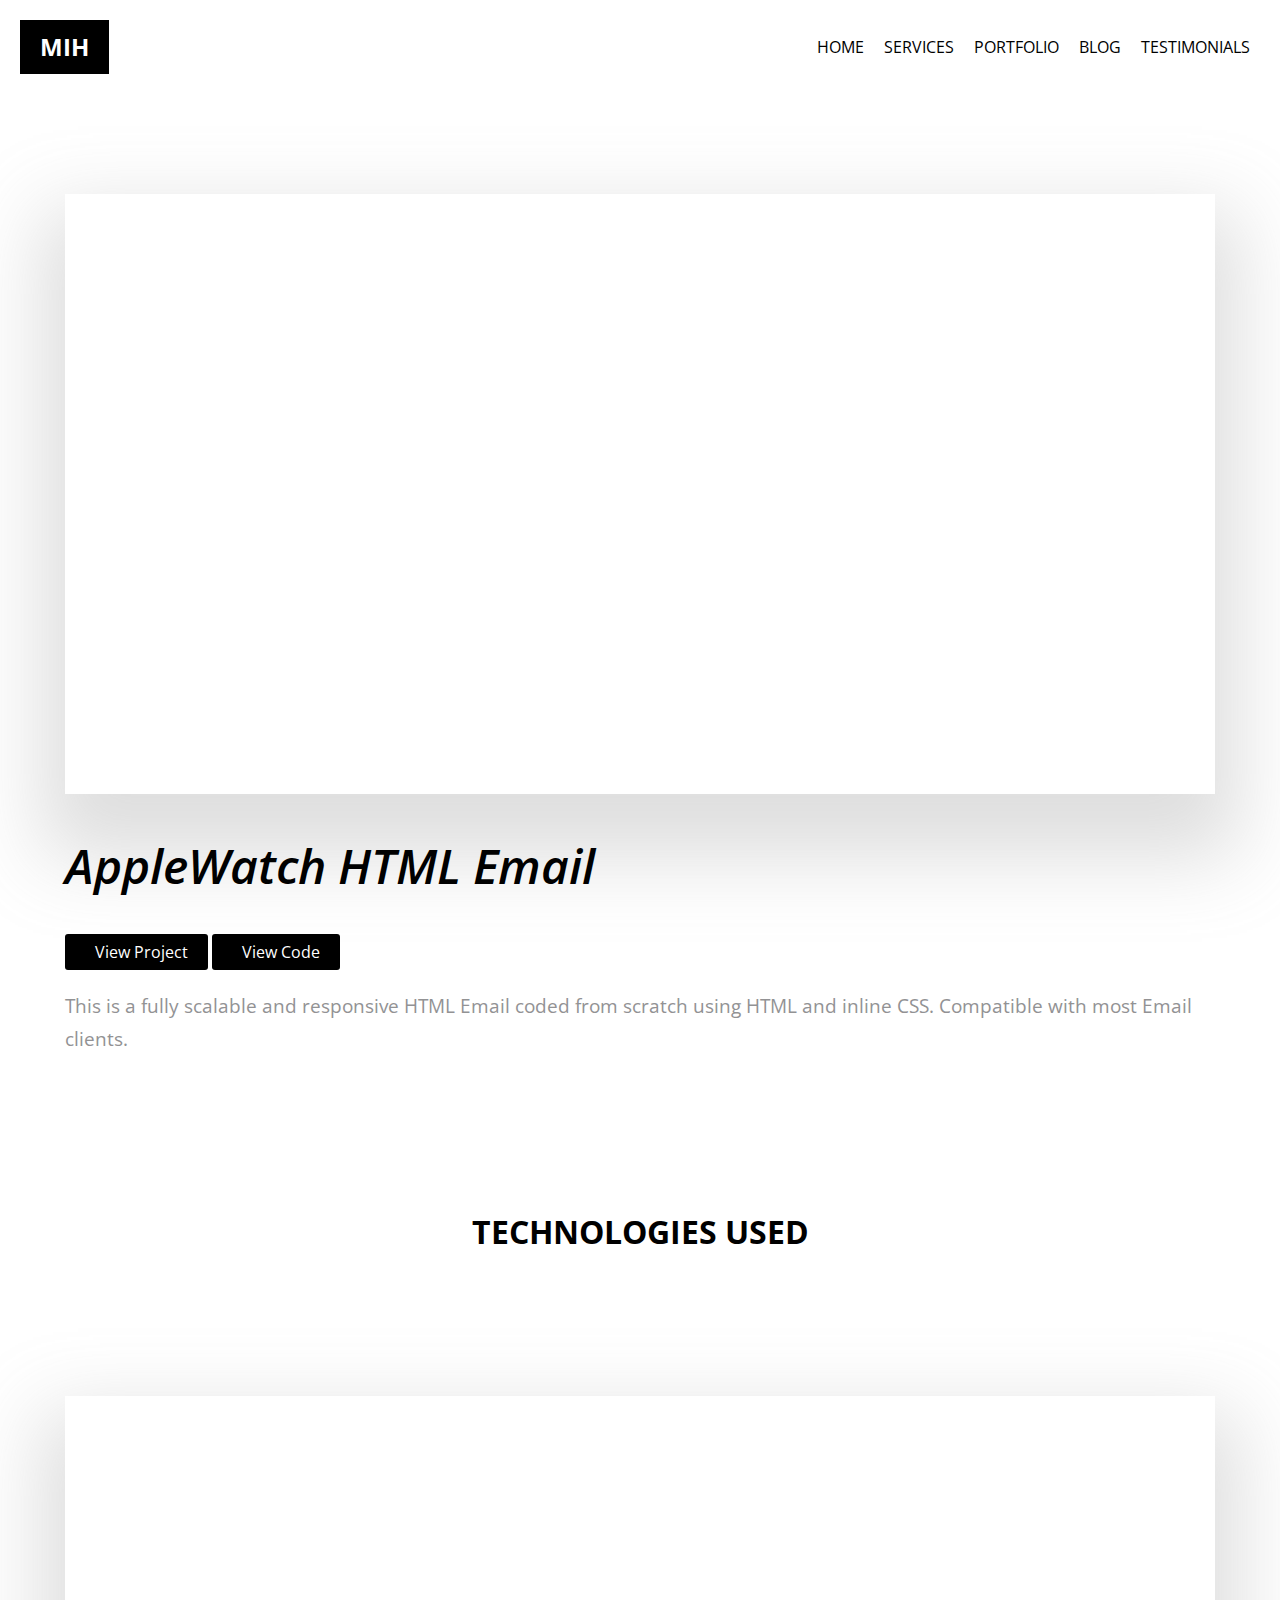
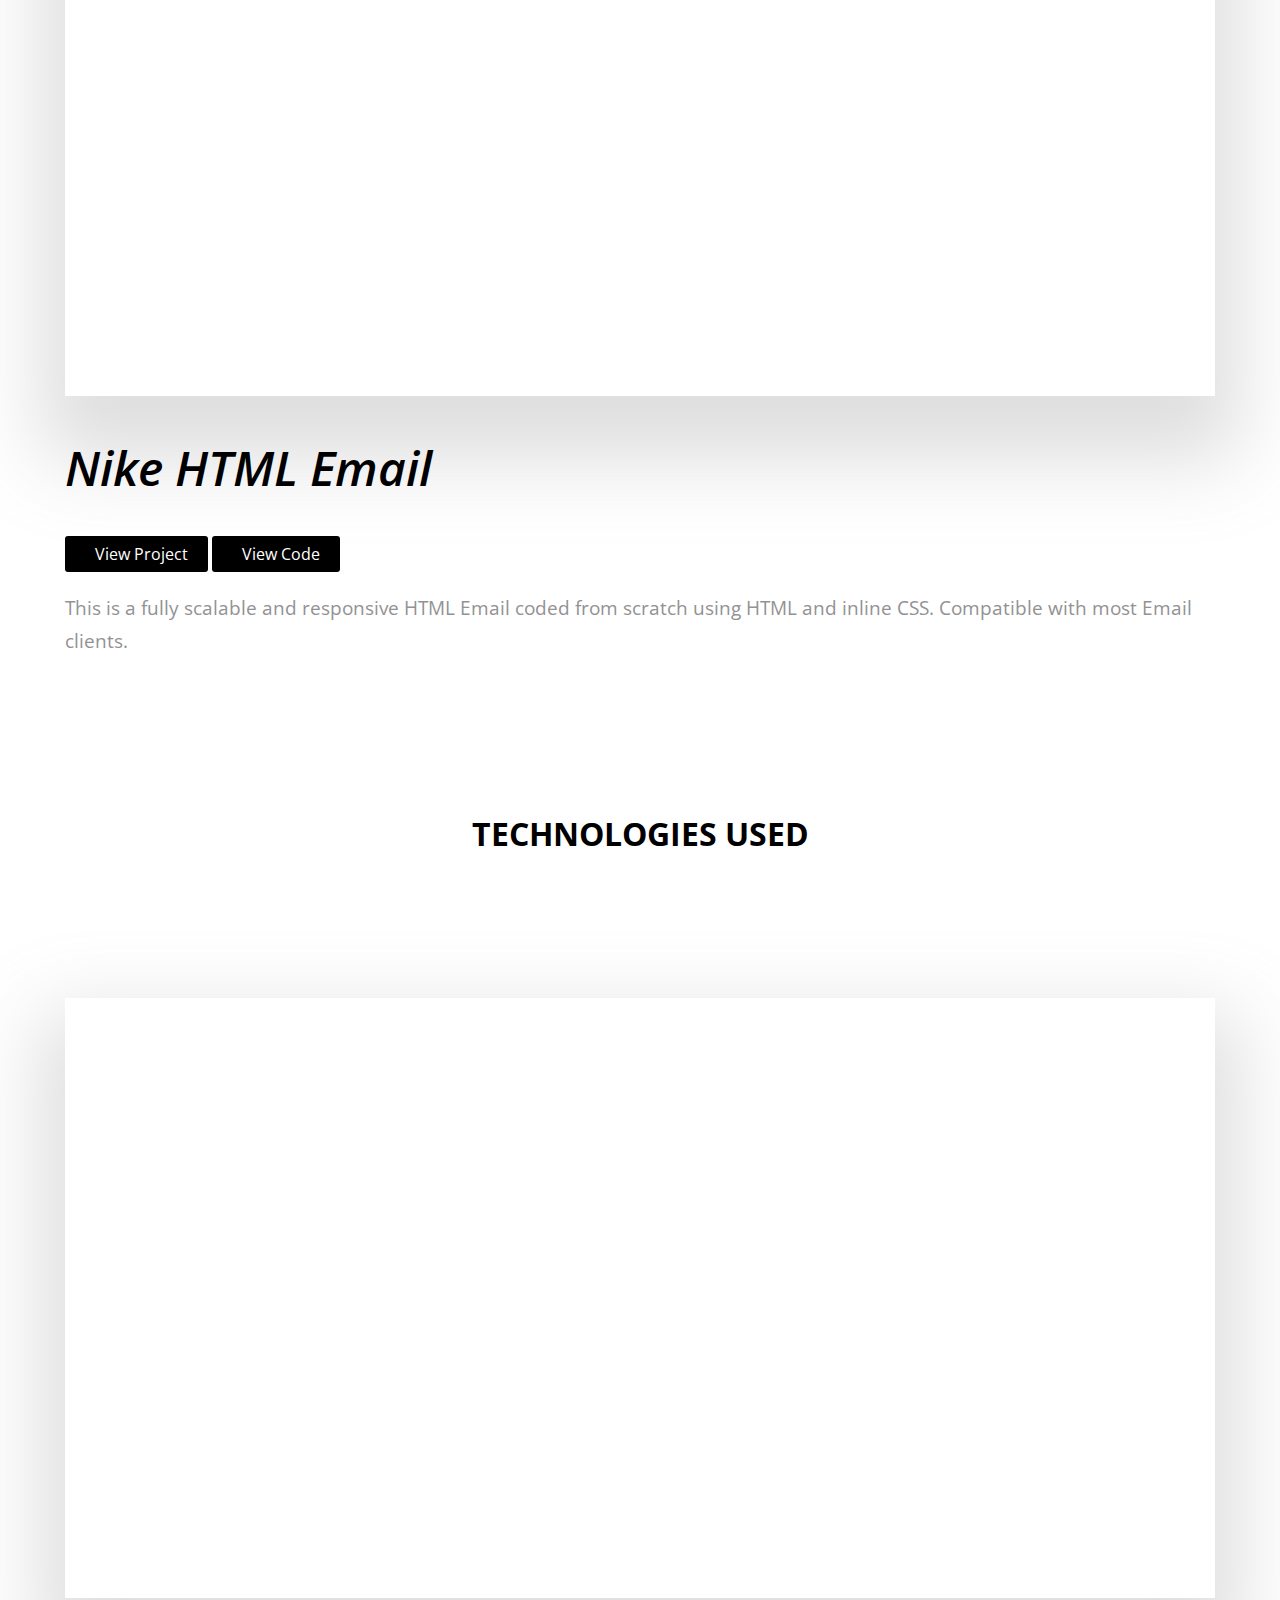
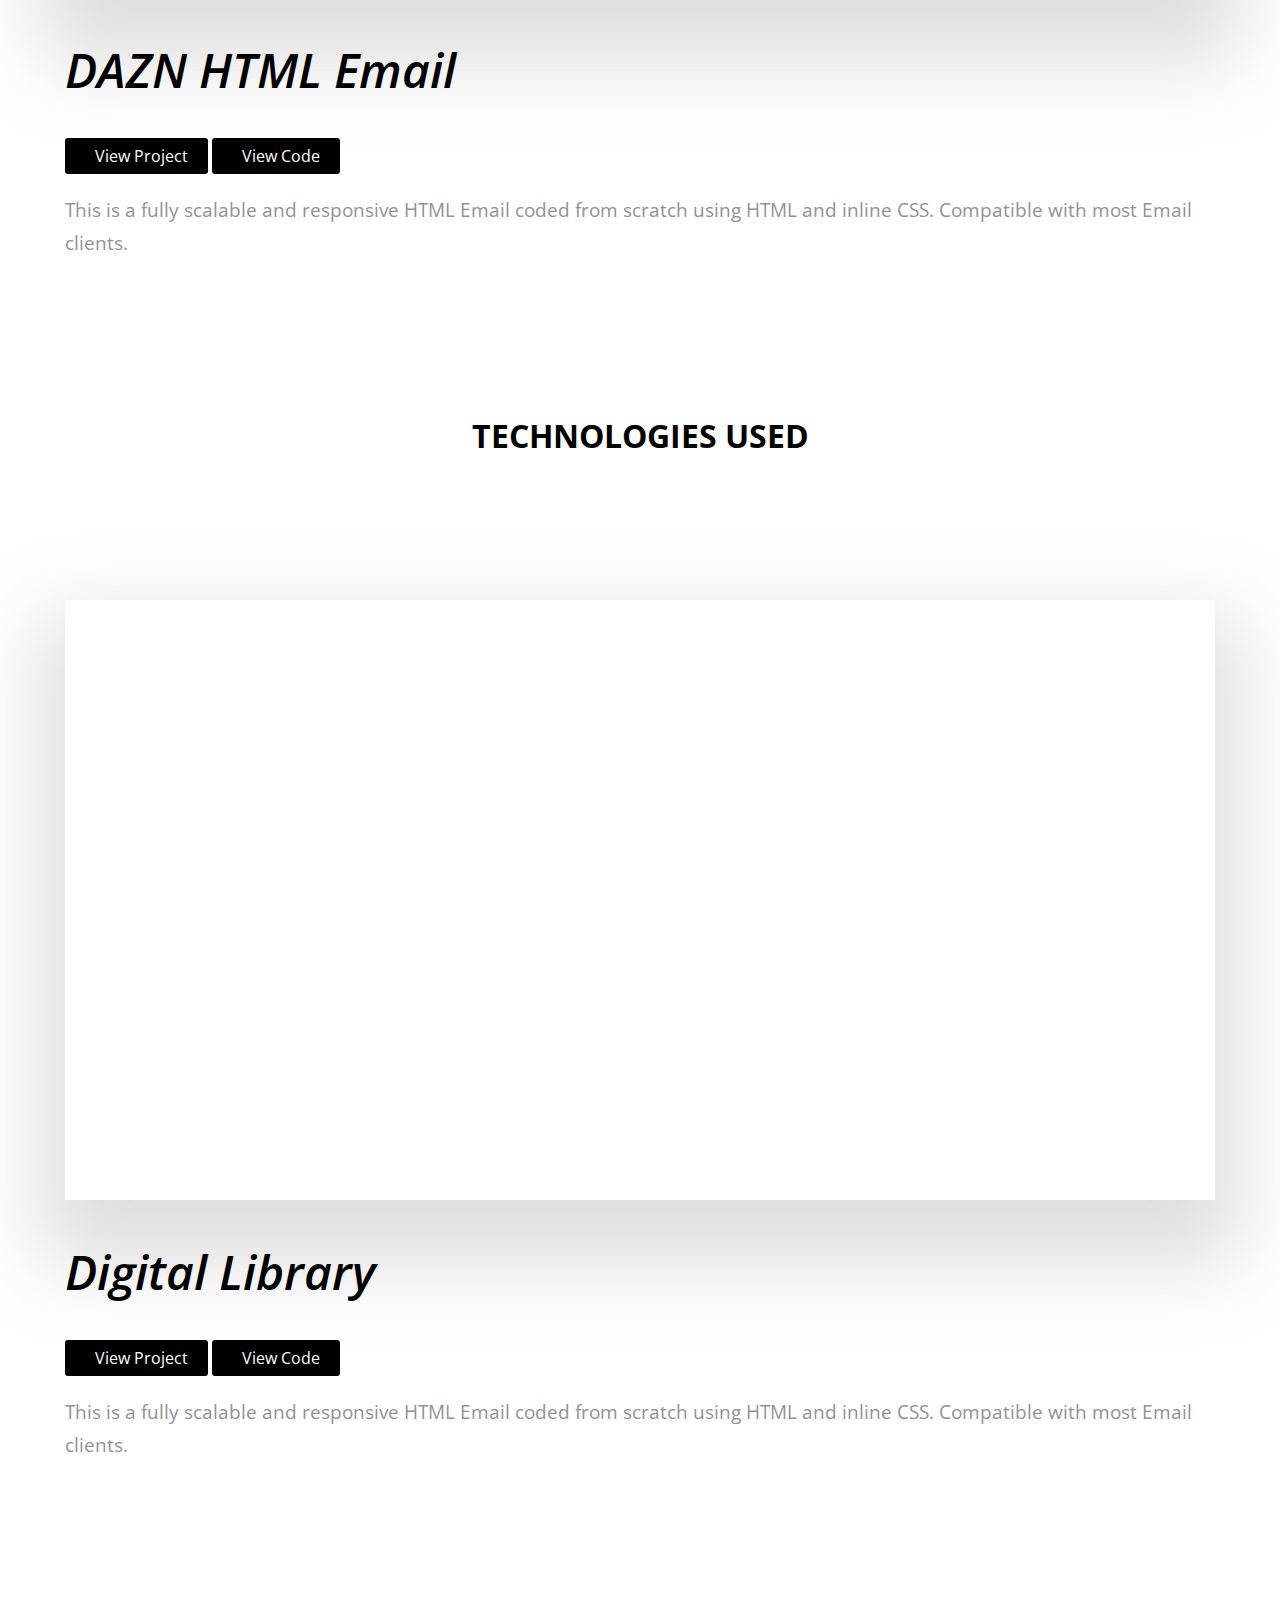
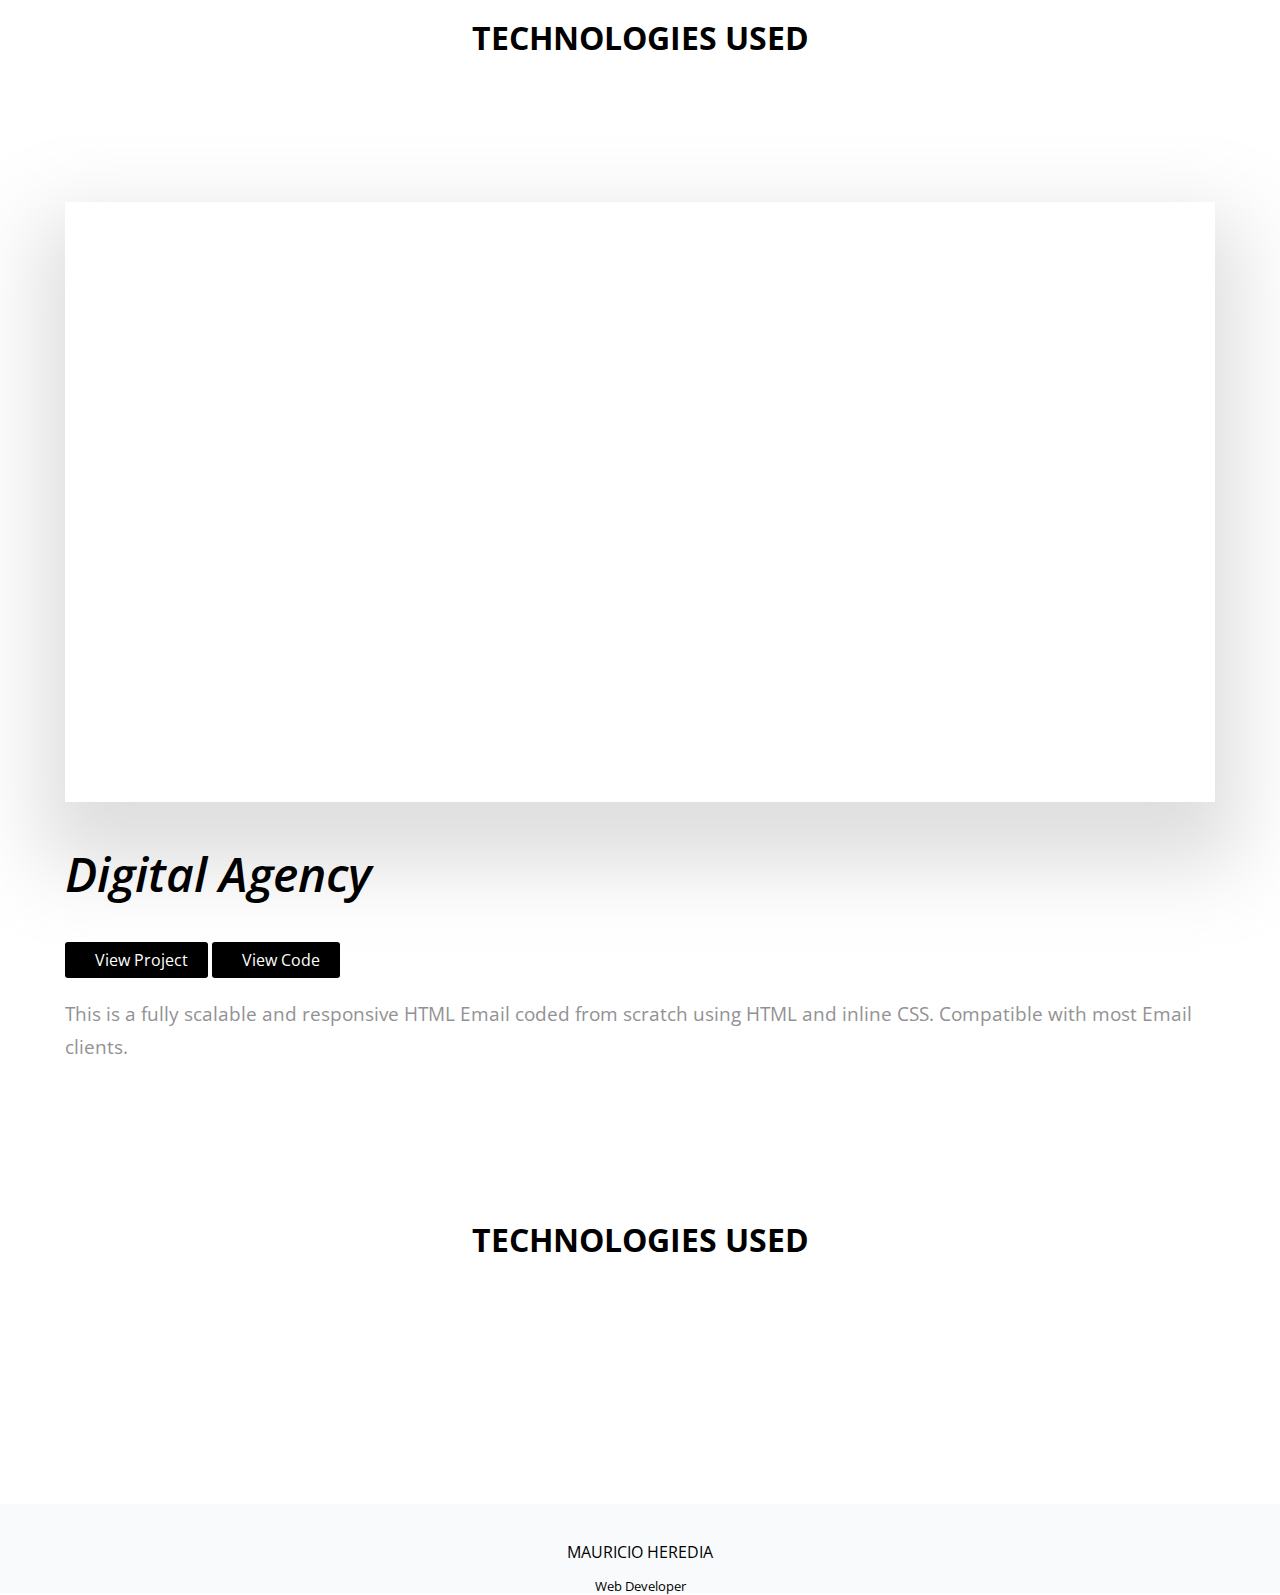
==== commit f4459f2f: "another trial 07/19/2019 11:01AM" ====
--- a/portfolio/nike-project.html
+++ b/portfolio/nike-project.html
@@ -16,8 +16,8 @@
       <div class="header-menu">
         <a href="../index.html">Home</a>
         <a href="../index.html#services">Services</a>
-        <a href="../index.html#portfolio">Portfolio</a>
-        <a href="../index.html#experience">Experience</a>
+        <a href="#">Portfolio</a>
+        <!--<a href="../index.html#experience">Experience</a>-->
         <a href="../index.html#blog">Blog</a>
         <a href="../index.html#testimonials">Testimonials</a>
       </div>
@@ -29,26 +29,25 @@
         <a href="../index.html">Home</a>
         <a href="../index.html#services">Services</a>
         <a href="../portfolio/nike-project.html">Portfolio</a>
-        <a href="../index.html#experience">Experience</a>
+        <!--<a href="../index.html#experience">Experience</a>-->
         <a href="../index.html#blog">Blog</a>
         <a href="../index.html#testimonials">Testimonials</a>
       </div>
   <section id="portfolio-projects">
    <div class="container">
-      <div class="project-image">
+      <div class="project-image" id="applewatchemail">
           <div class="img" style="background:url('https://i.postimg.cc/wM14NBzk/Fire-Shot-Capture-007-Code-Pen-Apple-Email-s-codepen-io.png')"></div>
       </div>
-    <h1>Nike Email</h1>
+    <h1>AppleWatch HTML Email</h1>
     <div class="info">
       <div class="buttons">
-        <a href="https://s.codepen.io/MauriH/debug/NmgVQd/XBkGRZbpWVYA"><i class="fas fa-desktop"></i> View Project</a>
-        <a href="https://codepen.io/MauriH/pen/NmgVQd"><i class="fas fa-code"></i> View Code</a>
+        <a href="https://codepen.io/MauriH/full/QRoNQL"><i class="fas fa-desktop"></i> View Project</a>
+        <a href="https://codepen.io/MauriH/pen/QRoNQL"><i class="fas fa-code"></i> View Code</a>
       </div>
     </div>
-    <p>Lorem ipsum dolor sit amet consectetur adipisicing elit. At et, illum dolorem, voluptate blanditiis quidem beatae laboriosam arum quibusdam rerum reiciendis. Repellendus, corrupti.</p>
-    <p>Lorem ipsum dolor sit amet consectetur adipisicing elit. At et, illum dolorem, voluptate blanditiis quidem beatae laboriosam arum quibusdam rerum reiciendis. Repellendus, corrupti.</p>
+    <p>This is a fully scalable and responsive HTML Email coded from scratch using HTML and inline CSS. Compatible with most Email clients. </p>
     <div class="technologies">
-      <h3>Technologies</h3>
+      <h3>Technologies Used</h3>
         <div class="icons">
           <div class="icon">
             <img src="https://ui-ex.com/images/html-svg-2.png" alt="">
@@ -58,29 +57,112 @@
           </div>
         </div>
       </div>
-      <div class="video">
-          <h3>Video Walkthrough</h3>
-          <iframe width="560" height="315" src="https://www.youtube.com/embed/YR3cFC3FDek" frameborder="0" allow="accelerometer; autoplay; encrypted-media; gyroscope; picture-in-picture" allowfullscreen></iframe>
-       </div>
+
+      <div class="project-image" id="nikeemail">
+        <div class="img" style="background:url('https://i.postimg.cc/G3ycz1vS/nike-email.png')"></div>
+    </div>
+  <h1>Nike HTML Email</h1>
+  <div class="info">
+    <div class="buttons">
+      <a href="https://codepen.io/MauriH/full/QRoNQL"><i class="fas fa-desktop"></i> View Project</a>
+      <a href="https://codepen.io/MauriH/pen/QRoNQL"><i class="fas fa-code"></i> View Code</a>
+    </div>
+  </div>
+  <p>This is a fully scalable and responsive HTML Email coded from scratch using HTML and inline CSS. Compatible with most Email clients. </p>
+  <div class="technologies">
+    <h3>Technologies Used</h3>
+      <div class="icons">
+        <div class="icon">
+          <img src="https://ui-ex.com/images/html-svg-2.png" alt="">
+        </div>
+        <div class="icon">
+            <img src="https://encrypted-tbn0.gstatic.com/images?q=tbn:ANd9GcQ6pSrXIza7_C6XNMzwz8pUavmMK4mPRKgJINOaY6yKhNFEgsfT" alt="">
+        </div>
+      </div>
+    </div>
+
+    <div class="project-image" id="daznemail">
+      <div class="img" style="background:url('https://i.postimg.cc/8ckKsvQ0/daznemail.png')"></div>
+  </div>
+<h1>DAZN HTML Email</h1>
+<div class="info">
+  <div class="buttons">
+    <a href="https://codepen.io/MauriH/full/QRoNQL"><i class="fas fa-desktop"></i> View Project</a>
+    <a href="https://codepen.io/MauriH/pen/QRoNQL"><i class="fas fa-code"></i> View Code</a>
+  </div>
+</div>
+<p>This is a fully scalable and responsive HTML Email coded from scratch using HTML and inline CSS. Compatible with most Email clients. </p>
+<div class="technologies">
+  <h3>Technologies Used</h3>
+    <div class="icons">
+      <div class="icon">
+        <img src="https://ui-ex.com/images/html-svg-2.png" alt="">
+      </div>
+      <div class="icon">
+          <img src="https://encrypted-tbn0.gstatic.com/images?q=tbn:ANd9GcQ6pSrXIza7_C6XNMzwz8pUavmMK4mPRKgJINOaY6yKhNFEgsfT" alt="">
+      </div>
+    </div>
+  </div>
+
+  <div class="project-image" id="librarypage">
+    <div class="img" style="background:url('https://i.postimg.cc/TYzV4bNv/library.png')"></div>
+</div>
+<h1>Digital Library</h1>
+<div class="info">
+<div class="buttons">
+  <a href="https://codepen.io/MauriH/full/QRoNQL"><i class="fas fa-desktop"></i> View Project</a>
+  <a href="https://codepen.io/MauriH/pen/QRoNQL"><i class="fas fa-code"></i> View Code</a>
+</div>
+</div>
+<p>This is a fully scalable and responsive HTML Email coded from scratch using HTML and inline CSS. Compatible with most Email clients. </p>
+<div class="technologies">
+<h3>Technologies Used</h3>
+  <div class="icons">
+    <div class="icon">
+      <img src="https://ui-ex.com/images/html-svg-2.png" alt="">
+    </div>
+    <div class="icon">
+        <img src="https://encrypted-tbn0.gstatic.com/images?q=tbn:ANd9GcQ6pSrXIza7_C6XNMzwz8pUavmMK4mPRKgJINOaY6yKhNFEgsfT" alt="">
+    </div>
+  </div>
+</div>
+
+<div class="project-image" id="digitalagency">
+  <div class="img" style="background:url('https://i.postimg.cc/DwNZQj1d/portfolio.png')"></div>
+</div>
+<h1>Digital Agency</h1>
+<div class="info">
+<div class="buttons">
+<a href="https://codepen.io/MauriH/full/QRoNQL"><i class="fas fa-desktop"></i> View Project</a>
+<a href="https://codepen.io/MauriH/pen/QRoNQL"><i class="fas fa-code"></i> View Code</a>
+</div>
+</div>
+<p>This is a fully scalable and responsive HTML Email coded from scratch using HTML and inline CSS. Compatible with most Email clients. </p>
+<div class="technologies">
+<h3>Technologies Used</h3>
+<div class="icons">
+  <div class="icon">
+    <img src="https://ui-ex.com/images/html-svg-2.png" alt="">
+  </div>
+  <div class="icon">
+      <img src="https://encrypted-tbn0.gstatic.com/images?q=tbn:ANd9GcQ6pSrXIza7_C6XNMzwz8pUavmMK4mPRKgJINOaY6yKhNFEgsfT" alt="">
+  </div>
+</div>
+</div>
   </div>
   </section>
-
-
-
+  
     <footer>
       <div class="social-container">
-        <a href="http://www.facebook.com/">
-          <i class="fab fa-facebook"></i>
+        <a href="https://github.com/mihq2011">
+          <i class="fab fa-github"></i>
         </a>
-        <a href="http://www.dribble.com/">
+        <a href="https://www.linkedin.com/in/mauri-h-35a290168/">
+          <i class="fab fa-linkedin-in"></i>
+        </a>
+        <a href="https://dribbble.com/mihq1990">
           <i class="fab fa-dribbble"></i>
-        </a>
-        <a href="http://www.twitter.com/">
-          <i class="fab fa-twitter"></i>
-        </a>
-        <a href="http://www.instagram.com/">
-          <i class="fab fa-instagram"></i>
-        </a>
+        </a>  
       </div>
       <h5>Mauricio Heredia</h5>
       <h6>Web Developer</h6>
--- a/css/main.css
+++ b/css/main.css
@@ -1,133 +1,143 @@
-@import "cssreset.css";
-@import url('https://fonts.googleapis.com/css?family=Open+Sans:300,300i,400,400i,600,600i,700,700i,800,800i&display=swap');
-@import "landing-page/top.css";
-@import "landing-page/services.css";
-@import "landing-page/portfolio.css";
-@import "landing-page/experience.css";
-@import "landing-page/blog.css";
-@import "landing-page/testimonials.css";@import "landing-page/testimonials.css";
-@import "portfolio/portfolio-projects.css";
-@import "footer.css";
-
-
-body {
-/*  background: #eeeeee; */
-}
-
-
-.container {
-  max-width: 1150px;
-  margin: 0 auto;
-}
-
-header {
-  display: flex;
-  padding: 20px;
-  justify-content: space-between;
-}
-
-header .logo {
-  font-size: 1.5rem;
-  font-weight: 700;
-  text-transform: uppercase;
-  color: white;
-  display: flex;
-}
-
-header .logo .name{
-  background-color: black;
-  padding: 15px 20px;
-  text-decoration: none;
-  color: white;
-}
-
-header .header-menu{
-  font-size: 1;
-  text-transform: uppercase;
-  text-decoration: none;
-  display: flex;
-  justify-content: center;
-  align-items: center;
-}
-
-header .header-menu a {
-  font-size: 1rem;
-  text-transform: uppercase;
-  text-decoration: none;
-  color: black;
-  padding: 0 10px;
-}
-
-header .header-menu a:hover {
- font-weight: 700;
- color: #ff5253;
-}
-
-header .menu-btn {
-  font-weight: 700;
-  display: none;
-  justify-content: center;
-  align-items: center;
-  padding: 15px;
-  font-size: 1.6rem;
-  cursor: pointer;
- }
-
-.mobile-menu {
-  background: white;
-  display: none;
-  flex-direction: column;
-  padding: 40px 0;
-  position: absolute;
-  top: 0;
-  height: 100vh;
-  width: 50%;
-  z-index: 10;
-  transform: translate3d(-100%,0,0);
-  transition: all .4s ease-in-out;
-  -webkit-box-shadow: 2px 0px 78px -15px rgba(0,0,0,0.75);
--moz-box-shadow: 2px 0px 78px -15px rgba(0,0,0,0.75);
-box-shadow: 2px 0px 78px -15px rgba(0,0,0,0.75);
-
-}
-
-.mobile-menu.active {
-  transform: translate3d(0,0,0);
-} 
-
-.mobile-menu a {
-  padding: 15px;
-  text-decoration: none;
-  color: black; 
-}
-
-.mobile-menu a:hover {
-  text-decoration: none;
-  color: #fff;
-  background-color: #ff5253;
-  
-}
-
-@media only screen and (max-width:960px) {
-  .container {width: 100%}
-}
-
-/* Phones */
-@media only screen and (max-width: 767px) {
-  header .header-menu {
-    display: none;
-  }
-
-  header .menu-btn {
-    display: flex;
-  }
-
-  header .logo {
-    font-size: 1.3rem;
-  }
-
-  .mobile-menu {
-    display: flex;
-  }
-
-}
+@import "cssreset.css";
+@import url('https://fonts.googleapis.com/css?family=Open+Sans:300,300i,400,400i,600,600i,700,700i,800,800i&display=swap');
+@import "landing-page/top.css";
+@import "landing-page/services.css";
+@import "landing-page/portfolio.css";
+@import "landing-page/experience.css";
+@import "landing-page/blog.css";
+@import "landing-page/testimonials.css";@import "landing-page/testimonials.css";
+@import "portfolio/portfolio-projects.css";
+@import "footer.css";
+
+
+body[data-aos-duration='4000'] [data-aos],
+[data-aos][data-aos][data-aos-duration='4000'] {
+  transition-duration: 4000ms;
+}
+
+body[data-aos-delay='4000'] [data-aos],
+[data-aos][data-aos][data-aos-delay='4000'] {
+  transition-delay: 4000ms;
+}
+
+.container {
+  max-width: 1150px;
+  margin: 0 auto;
+}
+
+header {
+  display: flex;
+  padding: 20px;
+  justify-content: space-between;
+}
+
+header .logo {
+  font-size: 1.5rem;
+  font-weight: 700;
+  text-transform: uppercase;
+  color: white;
+  display: flex;
+}
+
+header .logo .name{
+  background-color: black;
+  padding: 15px 20px;
+  text-decoration: none;
+  color: white;
+}
+
+header .header-menu{
+  font-size: 1;
+  text-transform: uppercase;
+  text-decoration: none;
+  display: flex;
+  justify-content: center;
+  align-items: center;
+}
+
+header .header-menu a {
+  font-size: 1rem;
+  text-transform: uppercase;
+  text-decoration: none;
+  color: black;
+  padding: 0 10px;
+}
+
+header .header-menu a:hover {
+ font-weight: 700;
+ color: #ff5253;
+}
+
+header .menu-btn {
+  font-weight: 700;
+  display: none;
+  justify-content: center;
+  align-items: center;
+  padding: 15px;
+  font-size: 1.6rem;
+  cursor: pointer;
+ }
+
+.mobile-menu {
+  background: white;
+  display: none;
+  flex-direction: column;
+  padding: 40px 0;
+  position: absolute;
+  top: 0;
+  height: 100vh;
+  width: 50%;
+  z-index: 10;
+  transform: translate3d(-100%,0,0);
+  transition: all .4s ease-in-out;
+  -webkit-box-shadow: 2px 0px 78px -15px rgba(0,0,0,0.75);
+-moz-box-shadow: 2px 0px 78px -15px rgba(0,0,0,0.75);
+box-shadow: 2px 0px 78px -15px rgba(0,0,0,0.75);
+
+}
+
+.mobile-menu.active {
+  transform: translate3d(0,0,0);
+} 
+
+.mobile-menu a {
+  padding: 15px;
+  text-decoration: none;
+  color: black; 
+}
+
+.mobile-menu a:hover {
+  text-decoration: none;
+  color: #fff;
+  background-color: #ff5253;
+  
+}
+
+#map {
+  width: 100%;
+  height: 60vh;
+}
+
+@media only screen and (max-width:960px) {
+  .container {width: 100%}
+}
+
+/* Phones */
+@media only screen and (max-width: 767px) {
+  header .header-menu {
+    display: none;
+  }
+
+  header .menu-btn {
+    display: flex;
+  }
+
+  header .logo {
+    font-size: 1.3rem;
+  }
+
+  .mobile-menu {
+    display: flex;
+  }
+
+}
--- a/css/portfolio/portfolio-projects.css
+++ b/css/portfolio/portfolio-projects.css
@@ -6,6 +6,10 @@
 #portfolio-projects .project-image {
     width: 100%;
     margin-bottom: 3rem;
+    background: rgba(255,255,255,1);
+  -webkit-box-shadow: 0px 40px 74px 24px rgba(145, 145, 145, .3);
+  -moz-box-shadow: 0px 40px 74px 24px rgba(145, 145, 145, .3);
+  box-shadow: 0px 40px 74px 24px rgba(145, 145, 145, .3);
 }
 
 #portfolio-projects .project-image .img{
@@ -62,7 +66,6 @@
     line-height: 1.7;
     text-decoration: none;
     margin-bottom: 1.8rem;
-    text-transform: capitalize;
 }
 
 #portfolio-projects .technologies {
